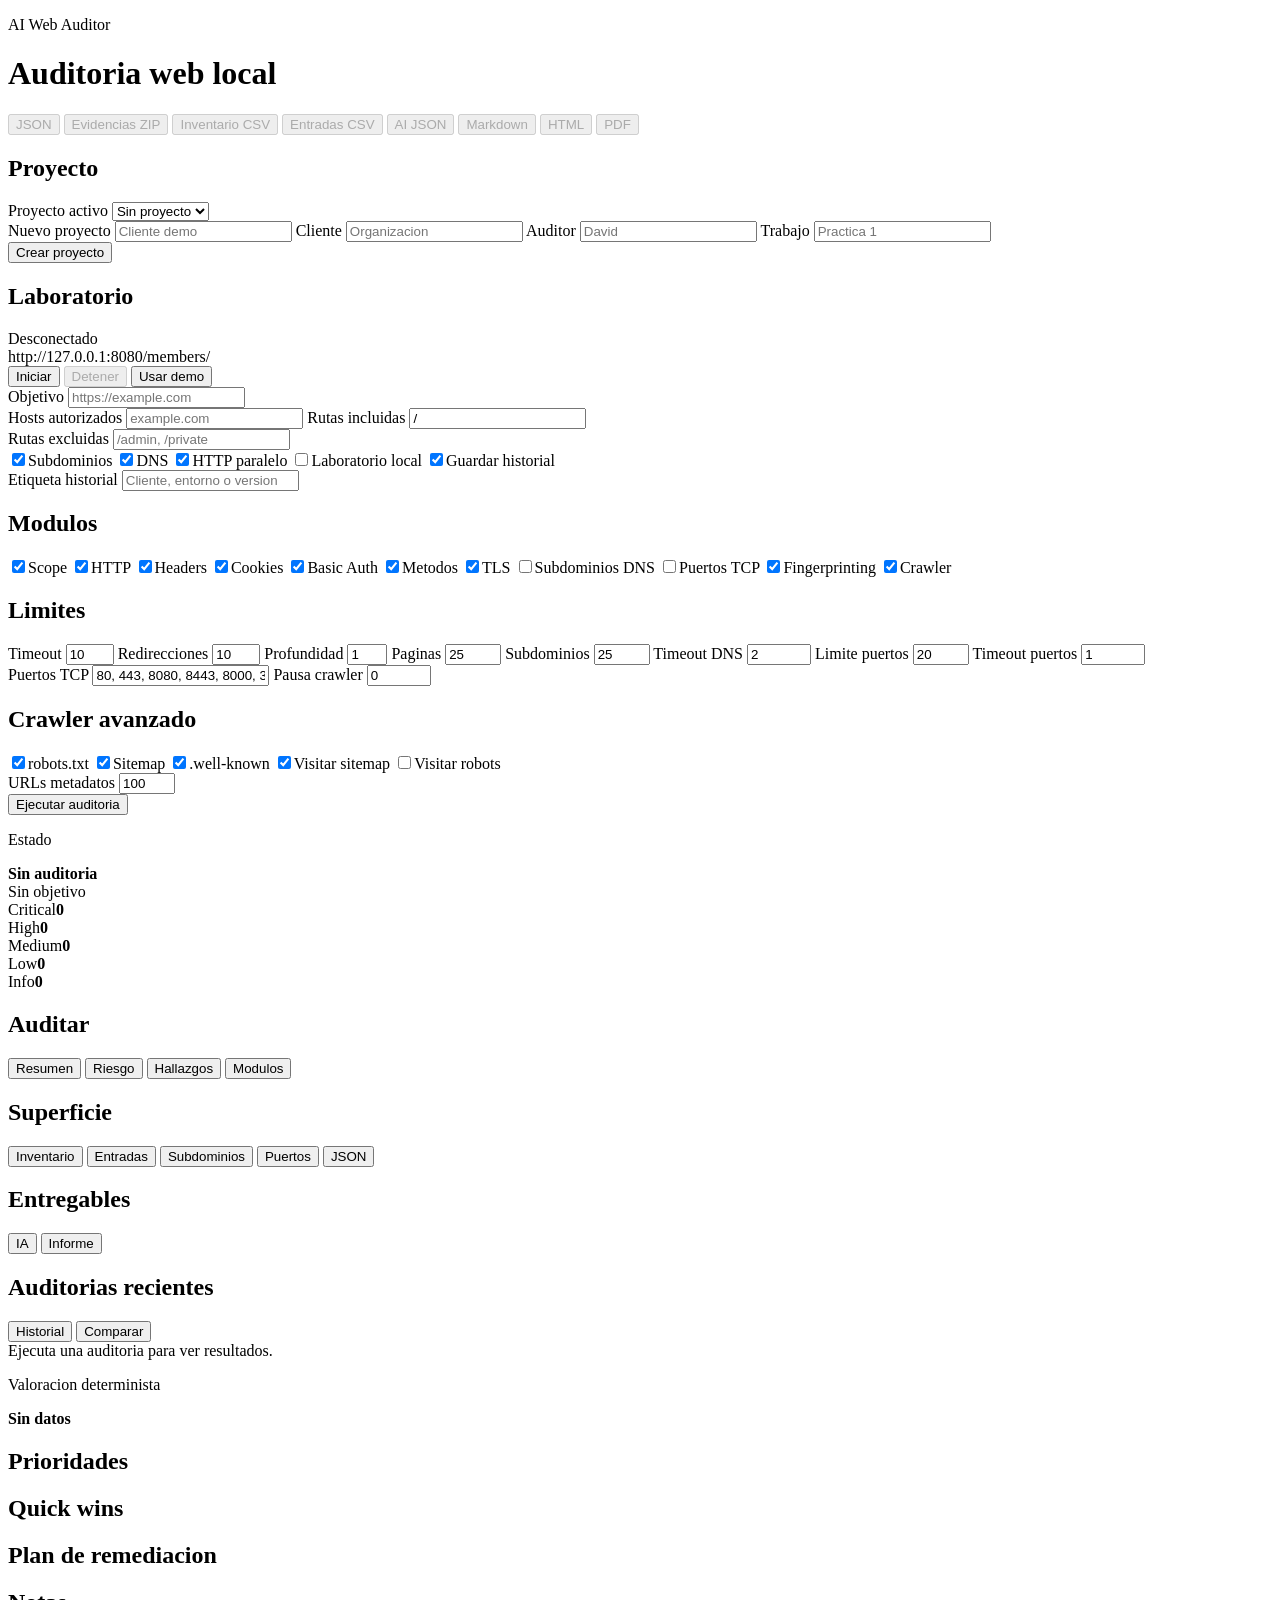
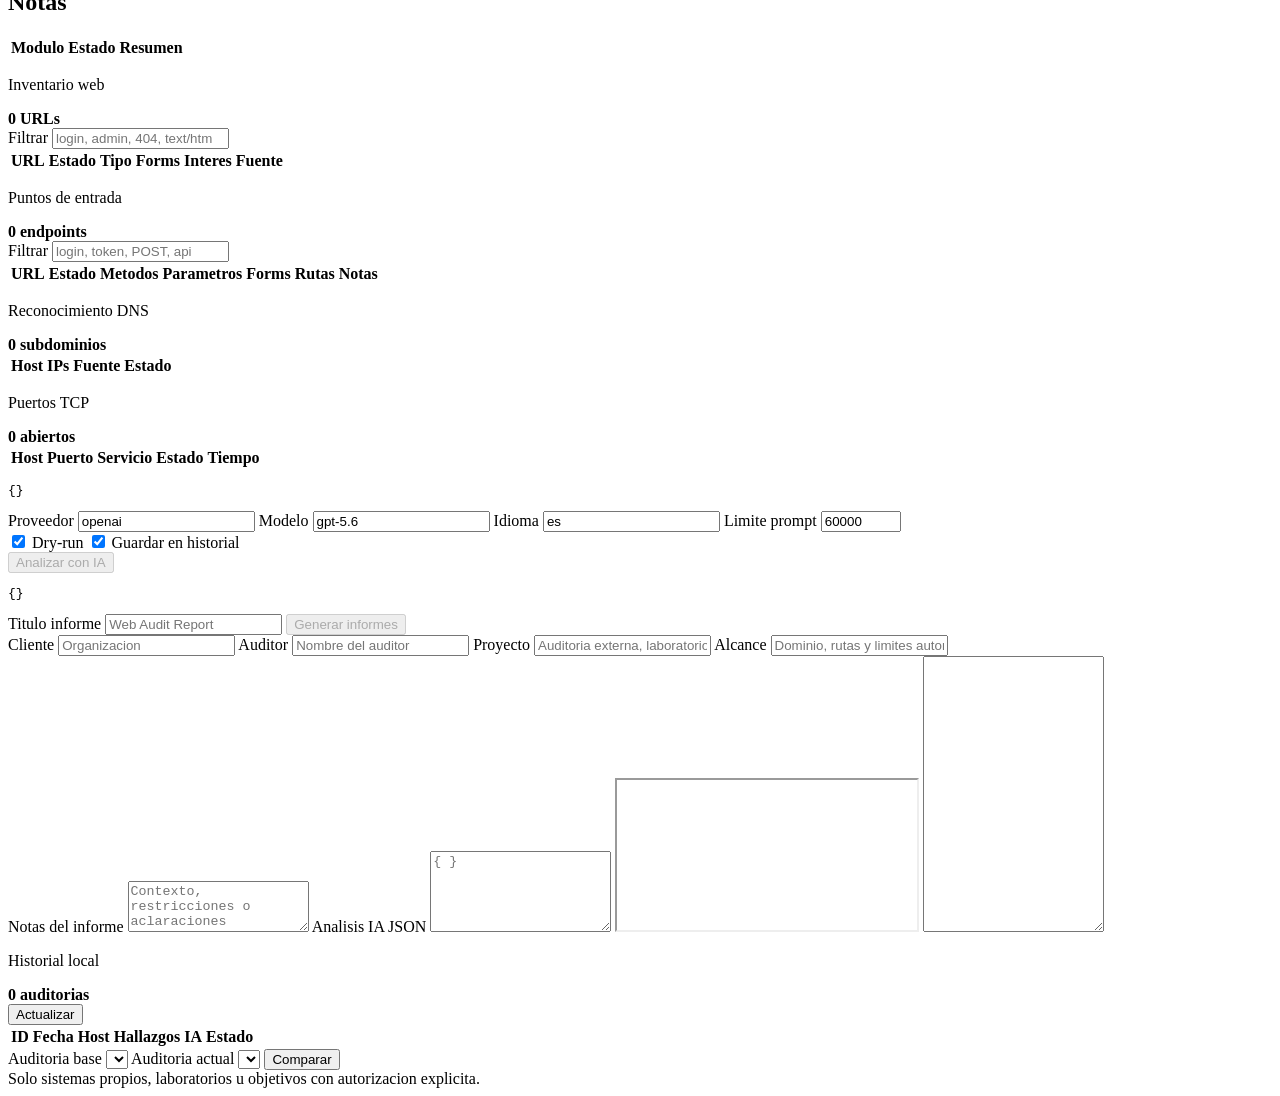
==== src/ai_web_auditor/web/templates/index.html @ d48a72a3 "Add passive entry point model" ====
<!doctype html>
<html lang="es">
  <head>
    <meta charset="utf-8">
    <meta name="viewport" content="width=device-width, initial-scale=1">
    <title>AI Web Auditor</title>
    <link rel="stylesheet" href="/static/app.css">
  </head>
  <body>
    <header class="topbar">
      <div>
        <p class="eyebrow">AI Web Auditor</p>
        <h1>Auditoria web local</h1>
      </div>
      <div class="topbar-actions">
        <button id="download-json" class="ghost" type="button" disabled>JSON</button>
        <button id="download-evidence" class="ghost" type="button" disabled>Evidencias ZIP</button>
        <button id="download-inventory" class="ghost" type="button" disabled>Inventario CSV</button>
        <button id="download-entrypoints" class="ghost" type="button" disabled>Entradas CSV</button>
        <button id="download-ai" class="ghost" type="button" disabled>AI JSON</button>
        <button id="download-md" class="ghost" type="button" disabled>Markdown</button>
        <button id="download-html" class="ghost" type="button" disabled>HTML</button>
        <button id="download-pdf" class="ghost" type="button" disabled>PDF</button>
      </div>
    </header>

    <main class="layout">
      <aside class="panel controls">
        <form id="scan-form">
          <section class="module-section project-section">
            <h2>Proyecto</h2>
            <label class="field" data-help="Selecciona un proyecto local para reutilizar scope, historial e informes. Si no eliges ninguno, la auditoria se guarda fuera de un proyecto.">
              <span>Proyecto activo</span>
              <select id="project-select">
                <option value="">Sin proyecto</option>
              </select>
            </label>
            <div class="grid-two">
              <label class="field" data-help="Nombre corto para crear una carpeta de proyecto local. No se sube automaticamente a ningun servicio.">
                <span>Nuevo proyecto</span>
                <input id="project-name" type="text" placeholder="Cliente demo">
              </label>
              <label class="field" data-help="Nombre de la organizacion o cliente que aparecera en los informes generados.">
                <span>Cliente</span>
                <input id="project-client" type="text" placeholder="Organizacion">
              </label>
              <label class="field" data-help="Nombre de quien realiza la auditoria. Se usa como metadato en el proyecto y en los informes.">
                <span>Auditor</span>
                <input id="project-auditor" type="text" placeholder="David">
              </label>
              <label class="field" data-help="Nombre del trabajo o practica. Ayuda a separar revisiones dentro del historial.">
                <span>Trabajo</span>
                <input id="project-engagement" type="text" placeholder="Practica 1">
              </label>
            </div>
            <button id="create-project" class="ghost full-width" type="button">Crear proyecto</button>
          </section>

          <section class="module-section lab-section">
            <div class="section-heading-row">
              <h2>Laboratorio</h2>
              <span id="lab-status" class="status-chip disconnected">Desconectado</span>
            </div>
            <div id="lab-url" class="lab-url">http://127.0.0.1:8080/members/</div>
            <div class="lab-actions">
              <button id="start-lab" class="ghost" type="button">Iniciar</button>
              <button id="stop-lab" class="ghost" type="button" disabled>Detener</button>
              <button id="use-lab" class="secondary" type="button">Usar demo</button>
            </div>
          </section>

          <label class="field" data-help="URL inicial que se va a revisar. Debe ser un sistema propio, laboratorio u objetivo con autorizacion explicita.">
            <span>Objetivo</span>
            <input id="target" name="target" type="url" placeholder="https://example.com" required>
          </label>

          <div class="grid-two">
            <label class="field" data-help="Lista de hosts permitidos separados por comas. La herramienta no seguira enlaces fuera de estos hosts.">
              <span>Hosts autorizados</span>
              <input id="allowed-hosts" name="allowed_hosts" type="text" placeholder="example.com">
            </label>
            <label class="field" data-help="Rutas que entran en el alcance. Usa / para permitir todo el sitio dentro de los hosts autorizados.">
              <span>Rutas incluidas</span>
              <input id="include-paths" name="include_paths" type="text" value="/">
            </label>
          </div>

          <label class="field" data-help="Rutas que se registran como excluidas y no se visitan. Util para admin, private o zonas no autorizadas.">
            <span>Rutas excluidas</span>
            <input id="exclude-paths" name="exclude_paths" type="text" placeholder="/admin, /private">
          </label>

          <div class="toggles">
            <label data-help="Permite considerar subdominios de los hosts autorizados como parte del scope. No los escanea automaticamente."><input id="allow-subdomains" type="checkbox" checked><span>Subdominios</span></label>
            <label data-help="Resuelve DNS del objetivo para registrar IPs y validar alcance. Desactivalo en laboratorios locales si no hace falta."><input id="resolve-dns" type="checkbox" checked><span>DNS</span></label>
            <label data-help="Si el objetivo es HTTPS, comprueba tambien si la version HTTP existe y redirige correctamente a HTTPS."><input id="check-http" type="checkbox" checked><span>HTTP paralelo</span></label>
            <label data-help="Permite auditar localhost o redes privadas. Usalo solo para laboratorios o entornos propios."><input id="allow-private" type="checkbox"><span>Laboratorio local</span></label>
            <label data-help="Guarda el resultado JSON en el historial local para abrirlo, compararlo o generar informes despues."><input id="save-history" type="checkbox" checked><span>Guardar historial</span></label>
          </div>

          <label class="field history-label" data-help="Texto opcional para identificar esta ejecucion en el historial, por ejemplo pre-fix, demo o cliente-v1.">
            <span>Etiqueta historial</span>
            <input id="history-label" type="text" placeholder="Cliente, entorno o version">
          </label>

          <section class="module-section">
            <h2>Modulos</h2>
            <div class="module-grid">
              <label data-help="Valida que la URL sea http/https, no incluya credenciales y este dentro de los hosts y rutas autorizadas."><input data-module="scope" type="checkbox" checked><span>Scope</span></label>
              <label data-help="Comprueba disponibilidad, estado HTTP, redirecciones y si HTTP fuerza correctamente HTTPS cuando aplica."><input data-module="http" type="checkbox" checked><span>HTTP</span></label>
              <label data-help="Revisa cabeceras defensivas como HSTS, CSP, X-Frame-Options, Referrer-Policy y Permissions-Policy."><input data-module="security_headers" type="checkbox" checked><span>Headers</span></label>
              <label data-help="Analiza cookies recibidas y avisa si faltan flags como Secure, HttpOnly o SameSite. No envia cookies nuevas."><input data-module="cookies" type="checkbox" checked><span>Cookies</span></label>
              <label data-help="Detecta desafios WWW-Authenticate: Basic y eleva riesgo si aparecen sobre HTTP sin TLS. No prueba credenciales."><input data-module="basic_auth" type="checkbox" checked><span>Basic Auth</span></label>
              <label data-help="Usa OPTIONS para leer metodos anunciados por el servidor y marcar metodos de riesgo como TRACE."><input data-module="http_methods" type="checkbox" checked><span>Metodos</span></label>
              <label data-help="Obtiene datos basicos de TLS y certificado en objetivos HTTPS. No intenta romper cifrados ni explotar nada."><input data-module="tls" type="checkbox" checked><span>TLS</span></label>
              <label data-help="Resuelve una lista limitada de subdominios candidatos dentro de scope. No escanea automaticamente los hosts encontrados."><input data-module="subdomains" type="checkbox"><span>Subdominios DNS</span></label>
              <label data-help="Comprueba conectividad TCP contra una lista corta de puertos del host objetivo. No envia payloads ni solicita banners."><input data-module="ports" type="checkbox"><span>Puertos TCP</span></label>
              <label data-help="Identifica tecnologias por cabeceras, cookies, HTML inicial y ficheros publicos como robots.txt o security.txt."><input data-module="fingerprinting" type="checkbox" checked><span>Fingerprinting</span></label>
              <label data-help="Recorre enlaces internos dentro del scope con limites de profundidad y paginas. Tambien puede leer robots.txt, sitemap.xml y .well-known sin enviar formularios."><input data-module="crawler" type="checkbox" checked><span>Crawler</span></label>
            </div>
          </section>

          <section class="module-section">
            <h2>Limites</h2>
            <div class="grid-two">
              <label class="field" data-help="Tiempo maximo de espera por peticion HTTP antes de marcarla como error o timeout.">
                <span>Timeout</span>
                <input id="timeout" type="number" min="1" max="60" step="1" value="10">
              </label>
              <label class="field" data-help="Numero maximo de redirecciones HTTP que se seguiran dentro del scope permitido.">
                <span>Redirecciones</span>
                <input id="max-redirects" type="number" min="0" max="20" step="1" value="10">
              </label>
              <label class="field" data-help="Profundidad maxima del crawler desde la URL inicial. Mantener bajo evita crawling amplio.">
                <span>Profundidad</span>
                <input id="max-depth" type="number" min="0" max="3" step="1" value="1">
              </label>
              <label class="field" data-help="Numero maximo de paginas que el crawler puede visitar dentro del scope autorizado.">
                <span>Paginas</span>
                <input id="max-pages" type="number" min="1" max="100" step="1" value="25">
              </label>
              <label class="field" data-help="Numero maximo de candidatos DNS que se intentaran resolver si activas Subdominios DNS.">
                <span>Subdominios</span>
                <input id="subdomain-limit" type="number" min="1" max="100" step="1" value="25">
              </label>
              <label class="field" data-help="Tiempo de espera por resolucion DNS de cada candidato de subdominio.">
                <span>Timeout DNS</span>
                <input id="subdomain-timeout" type="number" min="0.5" max="10" step="0.5" value="2">
              </label>
              <label class="field" data-help="Cantidad maxima de puertos TCP que se comprobaran aunque la lista contenga mas valores.">
                <span>Limite puertos</span>
                <input id="port-limit" type="number" min="1" max="100" step="1" value="20">
              </label>
              <label class="field" data-help="Tiempo maximo de espera para cada conexion TCP basica del modulo Puertos.">
                <span>Timeout puertos</span>
                <input id="port-timeout" type="number" min="0.2" max="10" step="0.2" value="1">
              </label>
            </div>
            <label class="field" data-help="Lista de puertos TCP separados por comas. Solo se comprueba conectividad, sin banners ni payloads.">
              <span>Puertos TCP</span>
              <input id="ports-list" type="text" value="80, 443, 8080, 8443, 8000, 3000, 5000, 9000">
            </label>
            <label class="field" data-help="Pausa entre peticiones del crawler. Sube este valor si quieres una auditoria mas lenta y conservadora.">
              <span>Pausa crawler</span>
              <input id="delay" type="number" min="0" max="10" step="0.1" value="0">
            </label>
          </section>

          <section class="module-section">
            <h2>Crawler avanzado</h2>
            <div class="toggles">
              <label data-help="Lee /robots.txt para registrar Allow, Disallow y sitemaps declarados. Las rutas se guardan como evidencia de enumeracion."><input id="use-robots" type="checkbox" checked><span>robots.txt</span></label>
              <label data-help="Busca /sitemap.xml y sitemaps referenciados por robots.txt para descubrir URLs publicadas por el propio sitio."><input id="use-sitemap" type="checkbox" checked><span>Sitemap</span></label>
              <label data-help="Comprueba endpoints publicos habituales como security.txt, OpenID metadata, webfinger o change-password."><input id="use-well-known" type="checkbox" checked><span>.well-known</span></label>
              <label data-help="Permite visitar URLs encontradas en sitemap si estan dentro del scope y no tienen extensiones ignoradas."><input id="follow-sitemap" type="checkbox" checked><span>Visitar sitemap</span></label>
              <label data-help="Visita tambien rutas Allow/Disallow de robots.txt si estan dentro del scope. Mantener desactivado evita tocar zonas sensibles solo porque aparecen en robots."><input id="follow-robots" type="checkbox"><span>Visitar robots</span></label>
            </div>
            <label class="field" data-help="Numero maximo de URLs incorporadas desde robots, sitemaps y .well-known antes de cortar la enumeracion por metadatos.">
              <span>URLs metadatos</span>
              <input id="metadata-limit" type="number" min="1" max="500" step="1" value="100">
            </label>
          </section>

          <button id="run-scan" class="primary" type="submit">Ejecutar auditoria</button>
        </form>
      </aside>

      <section class="workspace">
        <div class="statusbar">
          <div>
            <p class="eyebrow">Estado</p>
            <strong id="status-text">Sin auditoria</strong>
          </div>
          <div id="target-pill" class="pill">Sin objetivo</div>
        </div>

        <section class="severity-strip" aria-label="Resumen por severidad">
          <div class="severity critical"><span>Critical</span><strong id="count-critical">0</strong></div>
          <div class="severity high"><span>High</span><strong id="count-high">0</strong></div>
          <div class="severity medium"><span>Medium</span><strong id="count-medium">0</strong></div>
          <div class="severity low"><span>Low</span><strong id="count-low">0</strong></div>
          <div class="severity info"><span>Info</span><strong id="count-info">0</strong></div>
        </section>

        <div class="workspace-body">
          <nav class="tabs view-nav" aria-label="Vistas">
            <section class="nav-group">
              <h2>Auditar</h2>
              <button class="tab active" type="button" data-tab="summary">Resumen</button>
              <button class="tab" type="button" data-tab="assessment">Riesgo</button>
              <button class="tab" type="button" data-tab="findings">Hallazgos</button>
              <button class="tab" type="button" data-tab="modules">Modulos</button>
            </section>
            <section class="nav-group">
              <h2>Superficie</h2>
              <button class="tab" type="button" data-tab="inventory">Inventario</button>
              <button class="tab" type="button" data-tab="entrypoints">Entradas</button>
              <button class="tab" type="button" data-tab="subdomains">Subdominios</button>
              <button class="tab" type="button" data-tab="ports">Puertos</button>
              <button class="tab" type="button" data-tab="json">JSON</button>
            </section>
            <section class="nav-group">
              <h2>Entregables</h2>
              <button class="tab" type="button" data-tab="ai">IA</button>
              <button class="tab" type="button" data-tab="report">Informe</button>
            </section>
            <section class="nav-group">
              <h2>Auditorias recientes</h2>
              <button class="tab" type="button" data-tab="history">Historial</button>
              <button class="tab" type="button" data-tab="compare">Comparar</button>
            </section>
          </nav>

          <div class="view-stage">
            <section id="message" class="message" hidden></section>

        <section id="summary-view" class="panel view active">
          <div id="summary-empty" class="empty">Ejecuta una auditoria para ver resultados.</div>
          <div id="summary-content" class="summary-grid" hidden></div>
        </section>

        <section id="assessment-view" class="panel view">
          <div class="section-toolbar">
            <div>
              <p class="eyebrow">Valoracion determinista</p>
              <strong id="assessment-risk">Sin datos</strong>
            </div>
          </div>
          <div id="assessment-summary" class="summary-grid compact-summary"></div>
          <div class="assessment-columns">
            <section>
              <h2>Prioridades</h2>
              <div id="assessment-priorities" class="list"></div>
            </section>
            <section>
              <h2>Quick wins</h2>
              <div id="assessment-quick-wins" class="list"></div>
            </section>
          </div>
          <section class="assessment-block">
            <h2>Plan de remediacion</h2>
            <div id="assessment-plan" class="list"></div>
          </section>
          <section class="assessment-block">
            <h2>Notas</h2>
            <div id="assessment-notes" class="list"></div>
          </section>
        </section>

        <section id="findings-view" class="panel view">
          <div id="findings-list" class="list"></div>
        </section>

        <section id="modules-view" class="panel view">
          <div class="table-wrap">
            <table class="resizable-table" data-table="modules">
              <thead>
                <tr>
                  <th>Modulo</th>
                  <th>Estado</th>
                  <th>Resumen</th>
                </tr>
              </thead>
              <tbody id="modules-table"></tbody>
            </table>
          </div>
        </section>

        <section id="inventory-view" class="panel view">
          <div class="section-toolbar">
            <div>
              <p class="eyebrow">Inventario web</p>
              <strong id="inventory-count">0 URLs</strong>
            </div>
            <label class="field inventory-filter">
              <span>Filtrar</span>
              <input id="inventory-search" type="search" placeholder="login, admin, 404, text/html">
            </label>
          </div>
          <div id="inventory-summary" class="summary-grid compact-summary"></div>
          <div class="table-wrap">
            <table class="resizable-table" data-table="inventory">
              <thead>
                <tr>
                  <th>URL</th>
                  <th>Estado</th>
                  <th>Tipo</th>
                  <th>Forms</th>
                  <th>Interes</th>
                  <th>Fuente</th>
                </tr>
              </thead>
              <tbody id="inventory-table"></tbody>
            </table>
          </div>
        </section>

        <section id="entrypoints-view" class="panel view">
          <div class="section-toolbar">
            <div>
              <p class="eyebrow">Puntos de entrada</p>
              <strong id="entrypoint-count">0 endpoints</strong>
            </div>
            <label class="field inventory-filter">
              <span>Filtrar</span>
              <input id="entrypoint-search" type="search" placeholder="login, token, POST, api">
            </label>
          </div>
          <div id="entrypoint-summary" class="summary-grid compact-summary"></div>
          <div class="table-wrap">
            <table class="resizable-table" data-table="entrypoints">
              <thead>
                <tr>
                  <th>URL</th>
                  <th>Estado</th>
                  <th>Metodos</th>
                  <th>Parametros</th>
                  <th>Forms</th>
                  <th>Rutas</th>
                  <th>Notas</th>
                </tr>
              </thead>
              <tbody id="entrypoint-table"></tbody>
            </table>
          </div>
        </section>

        <section id="subdomains-view" class="panel view">
          <div class="section-toolbar">
            <div>
              <p class="eyebrow">Reconocimiento DNS</p>
              <strong id="subdomain-count">0 subdominios</strong>
            </div>
          </div>
          <div id="subdomain-summary" class="summary-grid compact-summary"></div>
          <div class="table-wrap">
            <table class="resizable-table" data-table="subdomains">
              <thead>
                <tr>
                  <th>Host</th>
                  <th>IPs</th>
                  <th>Fuente</th>
                  <th>Estado</th>
                </tr>
              </thead>
              <tbody id="subdomain-table"></tbody>
            </table>
          </div>
        </section>

        <section id="ports-view" class="panel view">
          <div class="section-toolbar">
            <div>
              <p class="eyebrow">Puertos TCP</p>
              <strong id="port-count">0 abiertos</strong>
            </div>
          </div>
          <div id="port-summary" class="summary-grid compact-summary"></div>
          <div class="table-wrap">
            <table class="resizable-table" data-table="ports">
              <thead>
                <tr>
                  <th>Host</th>
                  <th>Puerto</th>
                  <th>Servicio</th>
                  <th>Estado</th>
                  <th>Tiempo</th>
                </tr>
              </thead>
              <tbody id="port-table"></tbody>
            </table>
          </div>
        </section>

        <section id="json-view" class="panel view">
          <pre id="json-output" class="code-output">{}</pre>
        </section>

        <section id="ai-view" class="panel view">
          <div class="ai-controls">
            <label class="field">
              <span>Proveedor</span>
              <input id="ai-provider" type="text" value="openai">
            </label>
            <label class="field">
              <span>Modelo</span>
              <input id="ai-model" type="text" value="gpt-5.6">
            </label>
            <label class="field">
              <span>Idioma</span>
              <input id="ai-language" type="text" value="es">
            </label>
            <label class="field">
              <span>Limite prompt</span>
              <input id="ai-max-input" type="number" min="1000" max="250000" step="1000" value="60000">
            </label>
          </div>
          <div class="toggles ai-toggles">
            <label><input id="ai-dry-run" type="checkbox" checked> Dry-run</label>
            <label><input id="ai-save-history" type="checkbox" checked> Guardar en historial</label>
          </div>
          <button id="run-ai" class="secondary" type="button" disabled>Analizar con IA</button>
          <div id="ai-summary" class="ai-summary"></div>
          <pre id="ai-output" class="code-output">{}</pre>
        </section>

        <section id="report-view" class="panel view">
          <div class="report-actions">
            <label class="field title-field">
              <span>Titulo informe</span>
              <input id="report-title" type="text" placeholder="Web Audit Report">
            </label>
            <button id="generate-report" class="secondary" type="button" disabled>Generar informes</button>
          </div>
          <div class="metadata-grid">
            <label class="field">
              <span>Cliente</span>
              <input id="report-client" type="text" placeholder="Organizacion">
            </label>
            <label class="field">
              <span>Auditor</span>
              <input id="report-auditor" type="text" placeholder="Nombre del auditor">
            </label>
            <label class="field">
              <span>Proyecto</span>
              <input id="report-engagement" type="text" placeholder="Auditoria externa, laboratorio, practica">
            </label>
            <label class="field">
              <span>Alcance</span>
              <input id="report-scope" type="text" placeholder="Dominio, rutas y limites autorizados">
            </label>
          </div>
          <label class="field">
            <span>Notas del informe</span>
            <textarea id="report-notes" rows="3" placeholder="Contexto, restricciones o aclaraciones"></textarea>
          </label>
          <label class="field">
            <span>Analisis IA JSON</span>
            <textarea id="ai-analysis" rows="5" placeholder="{ }"></textarea>
          </label>
          <iframe id="html-preview" class="html-preview" title="Vista previa HTML"></iframe>
          <textarea id="report-output" class="report-output" rows="18" readonly></textarea>
        </section>

        <section id="history-view" class="panel view">
          <div class="section-toolbar">
            <div>
              <p class="eyebrow">Historial local</p>
              <strong id="history-count">0 auditorias</strong>
            </div>
            <button id="refresh-history" class="ghost" type="button">Actualizar</button>
          </div>
          <div class="table-wrap">
            <table class="resizable-table" data-table="history">
              <thead>
                <tr>
                  <th>ID</th>
                  <th>Fecha</th>
                  <th>Host</th>
                  <th>Hallazgos</th>
                  <th>IA</th>
                  <th>Estado</th>
                  <th></th>
                </tr>
              </thead>
              <tbody id="history-table"></tbody>
            </table>
          </div>
        </section>

        <section id="compare-view" class="panel view">
          <div class="compare-controls">
            <label class="field">
              <span>Auditoria base</span>
              <select id="compare-baseline"></select>
            </label>
            <label class="field">
              <span>Auditoria actual</span>
              <select id="compare-current"></select>
            </label>
            <button id="run-compare" class="secondary" type="button">Comparar</button>
          </div>
          <div id="compare-output" class="compare-output"></div>
        </section>
          </div>
        </div>
      </section>
    </main>

    <footer class="footer">Solo sistemas propios, laboratorios u objetivos con autorizacion explicita.</footer>

    <script src="/static/app.js"></script>
  </body>
</html>
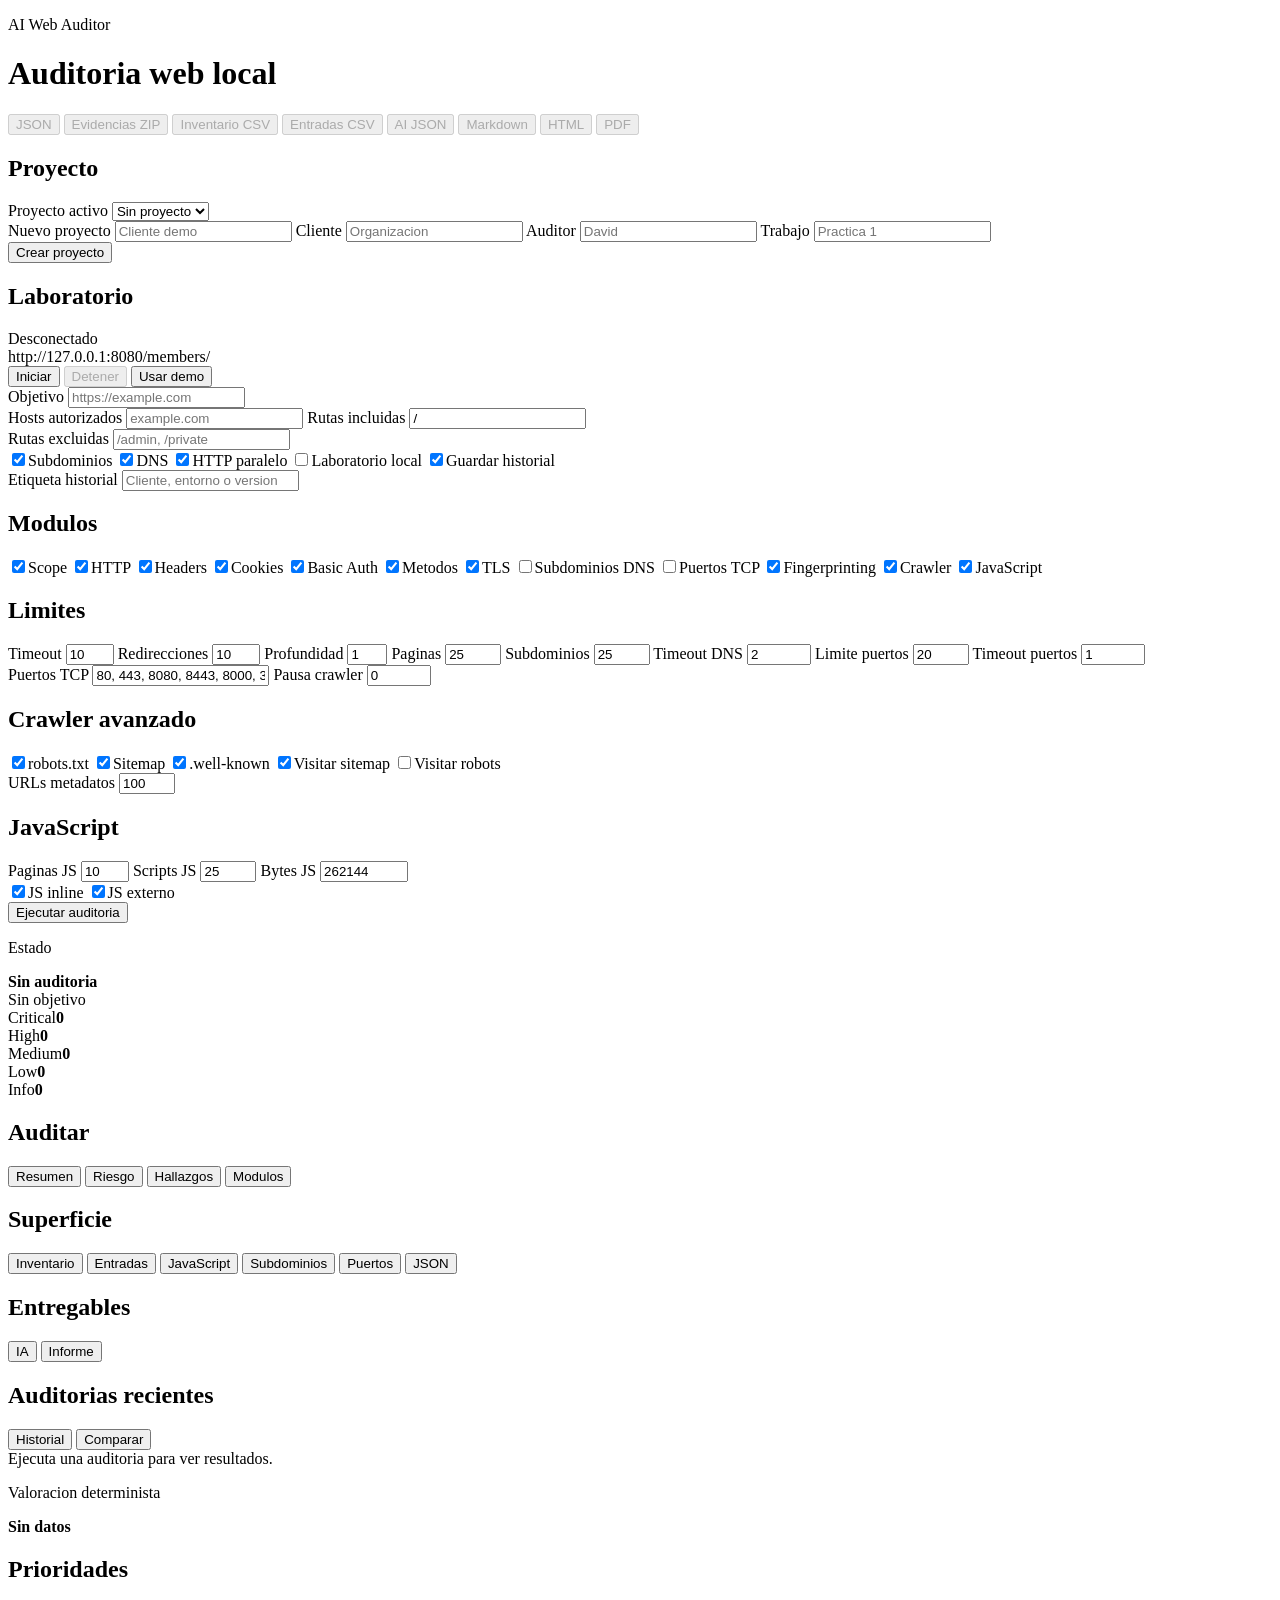
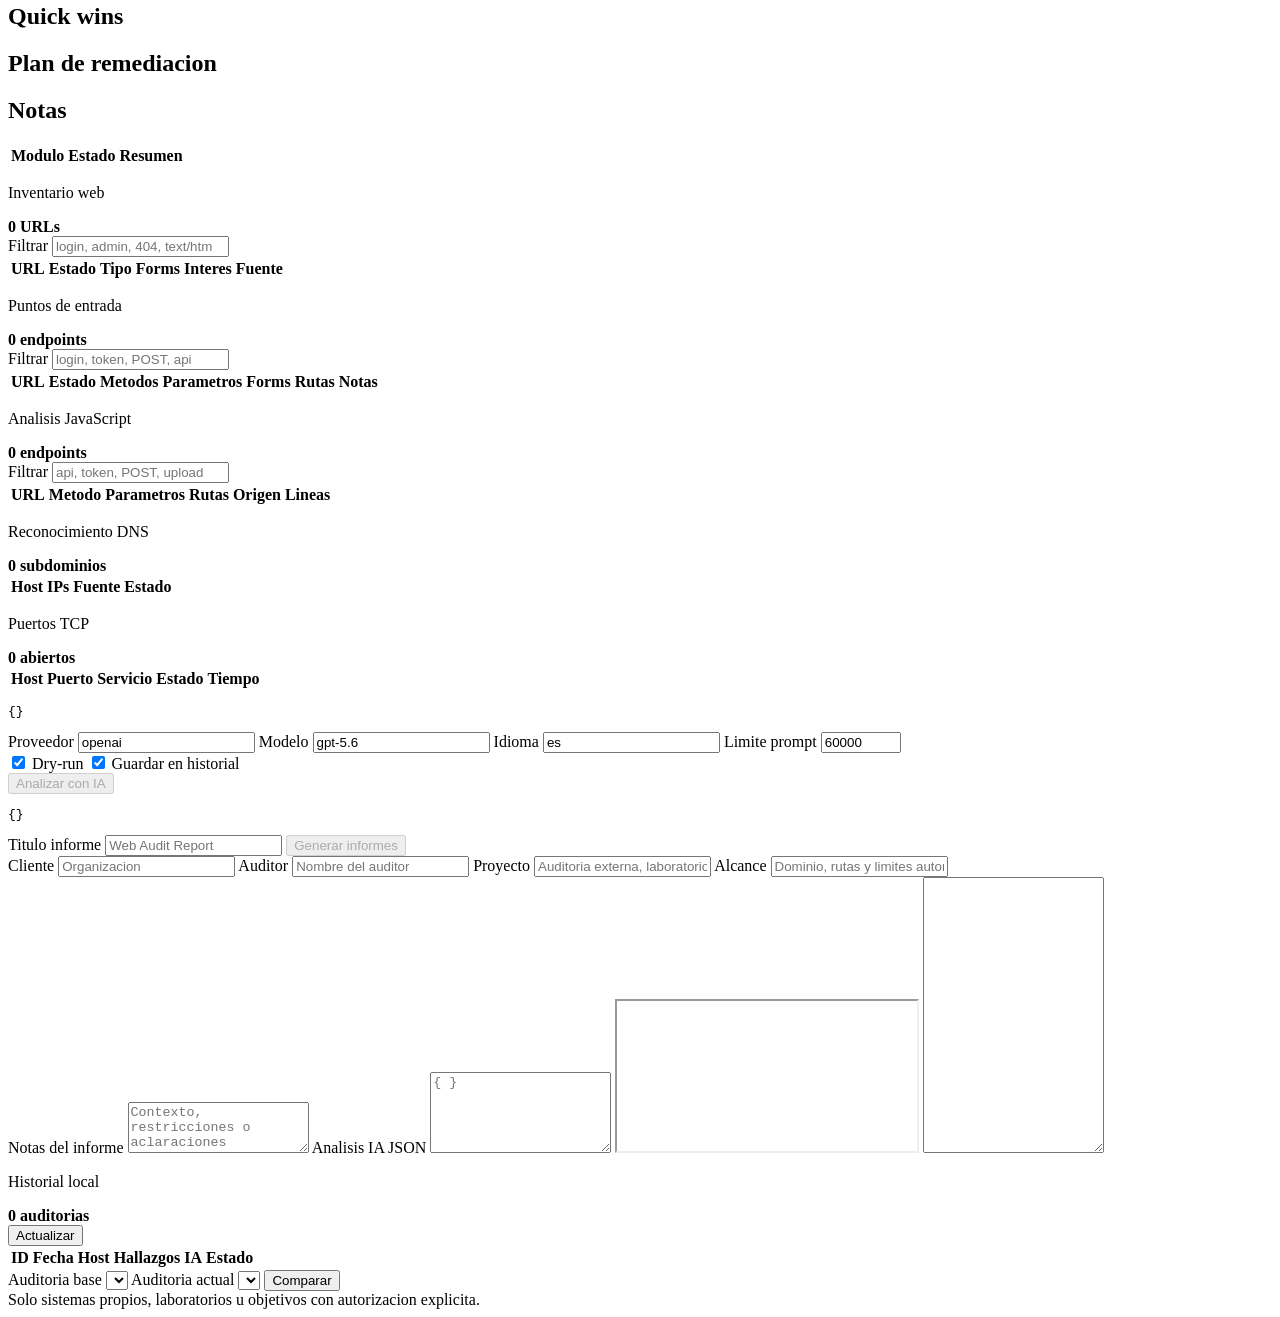
==== commit fed971a6: "Add passive JavaScript endpoint analysis" ====
--- a/src/ai_web_auditor/web/templates/index.html
+++ b/src/ai_web_auditor/web/templates/index.html
@@ -117,6 +117,7 @@
               <label data-help="Comprueba conectividad TCP contra una lista corta de puertos del host objetivo. No envia payloads ni solicita banners."><input data-module="ports" type="checkbox"><span>Puertos TCP</span></label>
               <label data-help="Identifica tecnologias por cabeceras, cookies, HTML inicial y ficheros publicos como robots.txt o security.txt."><input data-module="fingerprinting" type="checkbox" checked><span>Fingerprinting</span></label>
               <label data-help="Recorre enlaces internos dentro del scope con limites de profundidad y paginas. Tambien puede leer robots.txt, sitemap.xml y .well-known sin enviar formularios."><input data-module="crawler" type="checkbox" checked><span>Crawler</span></label>
+              <label data-help="Lee HTML y ficheros JavaScript dentro del scope para extraer rutas y endpoints citados en el cliente. No ejecuta esos endpoints ni envia datos."><input data-module="javascript" type="checkbox" checked><span>JavaScript</span></label>
             </div>
           </section>
 
@@ -179,6 +180,28 @@
               <span>URLs metadatos</span>
               <input id="metadata-limit" type="number" min="1" max="500" step="1" value="100">
             </label>
+          </section>
+
+          <section class="module-section">
+            <h2>JavaScript</h2>
+            <div class="grid-two">
+              <label class="field" data-help="Numero maximo de paginas HTML que se revisaran buscando etiquetas script. Normalmente basta con pocas paginas de entrada.">
+                <span>Paginas JS</span>
+                <input id="javascript-pages" type="number" min="1" max="50" step="1" value="10">
+              </label>
+              <label class="field" data-help="Numero maximo de scripts externos o bloques inline que se analizaran. Si se alcanza el limite, se registrara como nota informativa.">
+                <span>Scripts JS</span>
+                <input id="javascript-scripts" type="number" min="1" max="100" step="1" value="25">
+              </label>
+              <label class="field" data-help="Tamano maximo leido por pagina o script. Sirve para evitar descargar ficheros grandes durante la enumeracion.">
+                <span>Bytes JS</span>
+                <input id="javascript-bytes" type="number" min="1024" max="1048576" step="1024" value="262144">
+              </label>
+            </div>
+            <div class="toggles">
+              <label data-help="Analiza bloques script escritos directamente dentro del HTML. Util para aplicaciones que incrustan rutas en la pagina inicial."><input id="javascript-inline" type="checkbox" checked><span>JS inline</span></label>
+              <label data-help="Descarga y analiza ficheros script externos solo si estan dentro del scope autorizado. No toca scripts de terceros."><input id="javascript-external" type="checkbox" checked><span>JS externo</span></label>
+            </div>
           </section>
 
           <button id="run-scan" class="primary" type="submit">Ejecutar auditoria</button>
@@ -215,6 +238,7 @@
               <h2>Superficie</h2>
               <button class="tab" type="button" data-tab="inventory">Inventario</button>
               <button class="tab" type="button" data-tab="entrypoints">Entradas</button>
+              <button class="tab" type="button" data-tab="javascript">JavaScript</button>
               <button class="tab" type="button" data-tab="subdomains">Subdominios</button>
               <button class="tab" type="button" data-tab="ports">Puertos</button>
               <button class="tab" type="button" data-tab="json">JSON</button>
@@ -345,6 +369,35 @@
           </div>
         </section>
 
+        <section id="javascript-view" class="panel view">
+          <div class="section-toolbar">
+            <div>
+              <p class="eyebrow">Analisis JavaScript</p>
+              <strong id="javascript-count">0 endpoints</strong>
+            </div>
+            <label class="field inventory-filter">
+              <span>Filtrar</span>
+              <input id="javascript-search" type="search" placeholder="api, token, POST, upload">
+            </label>
+          </div>
+          <div id="javascript-summary" class="summary-grid compact-summary"></div>
+          <div class="table-wrap">
+            <table class="resizable-table" data-table="javascript">
+              <thead>
+                <tr>
+                  <th>URL</th>
+                  <th>Metodo</th>
+                  <th>Parametros</th>
+                  <th>Rutas</th>
+                  <th>Origen</th>
+                  <th>Lineas</th>
+                </tr>
+              </thead>
+              <tbody id="javascript-table"></tbody>
+            </table>
+          </div>
+        </section>
+
         <section id="subdomains-view" class="panel view">
           <div class="section-toolbar">
             <div>
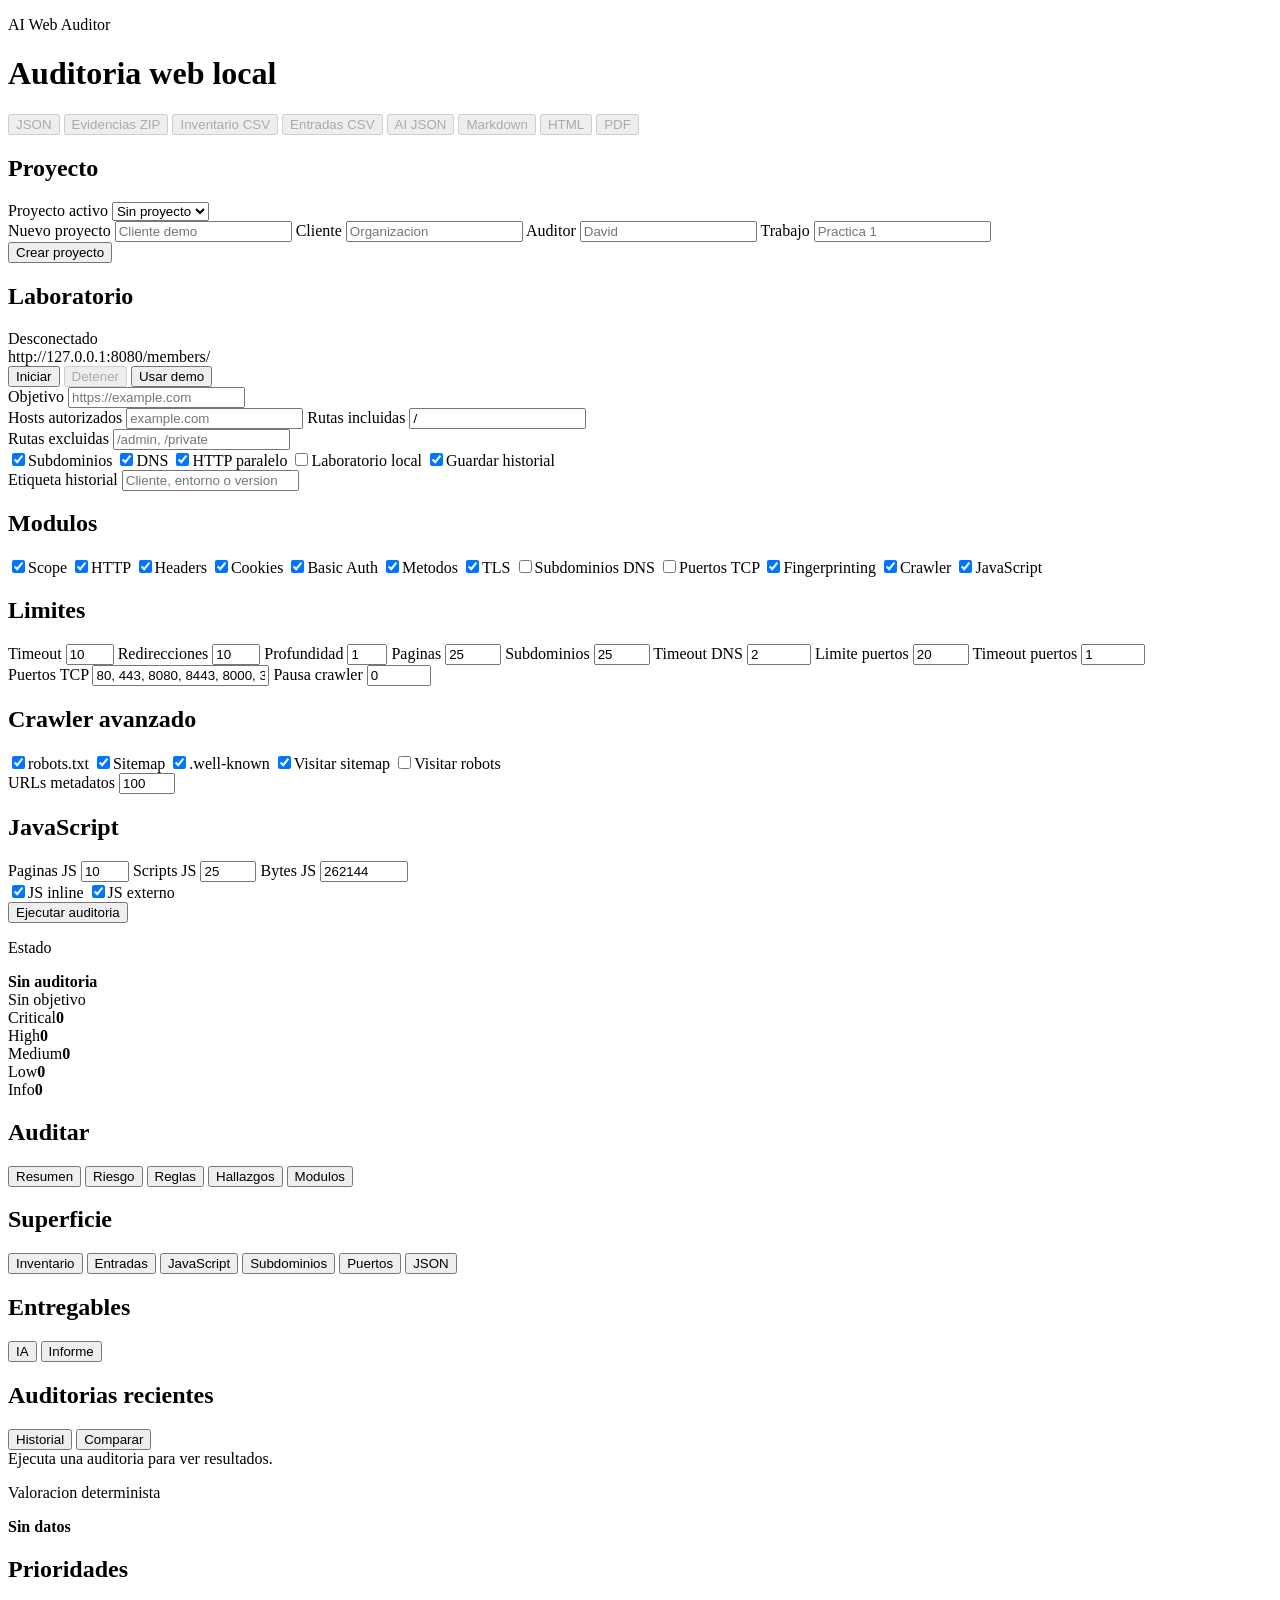
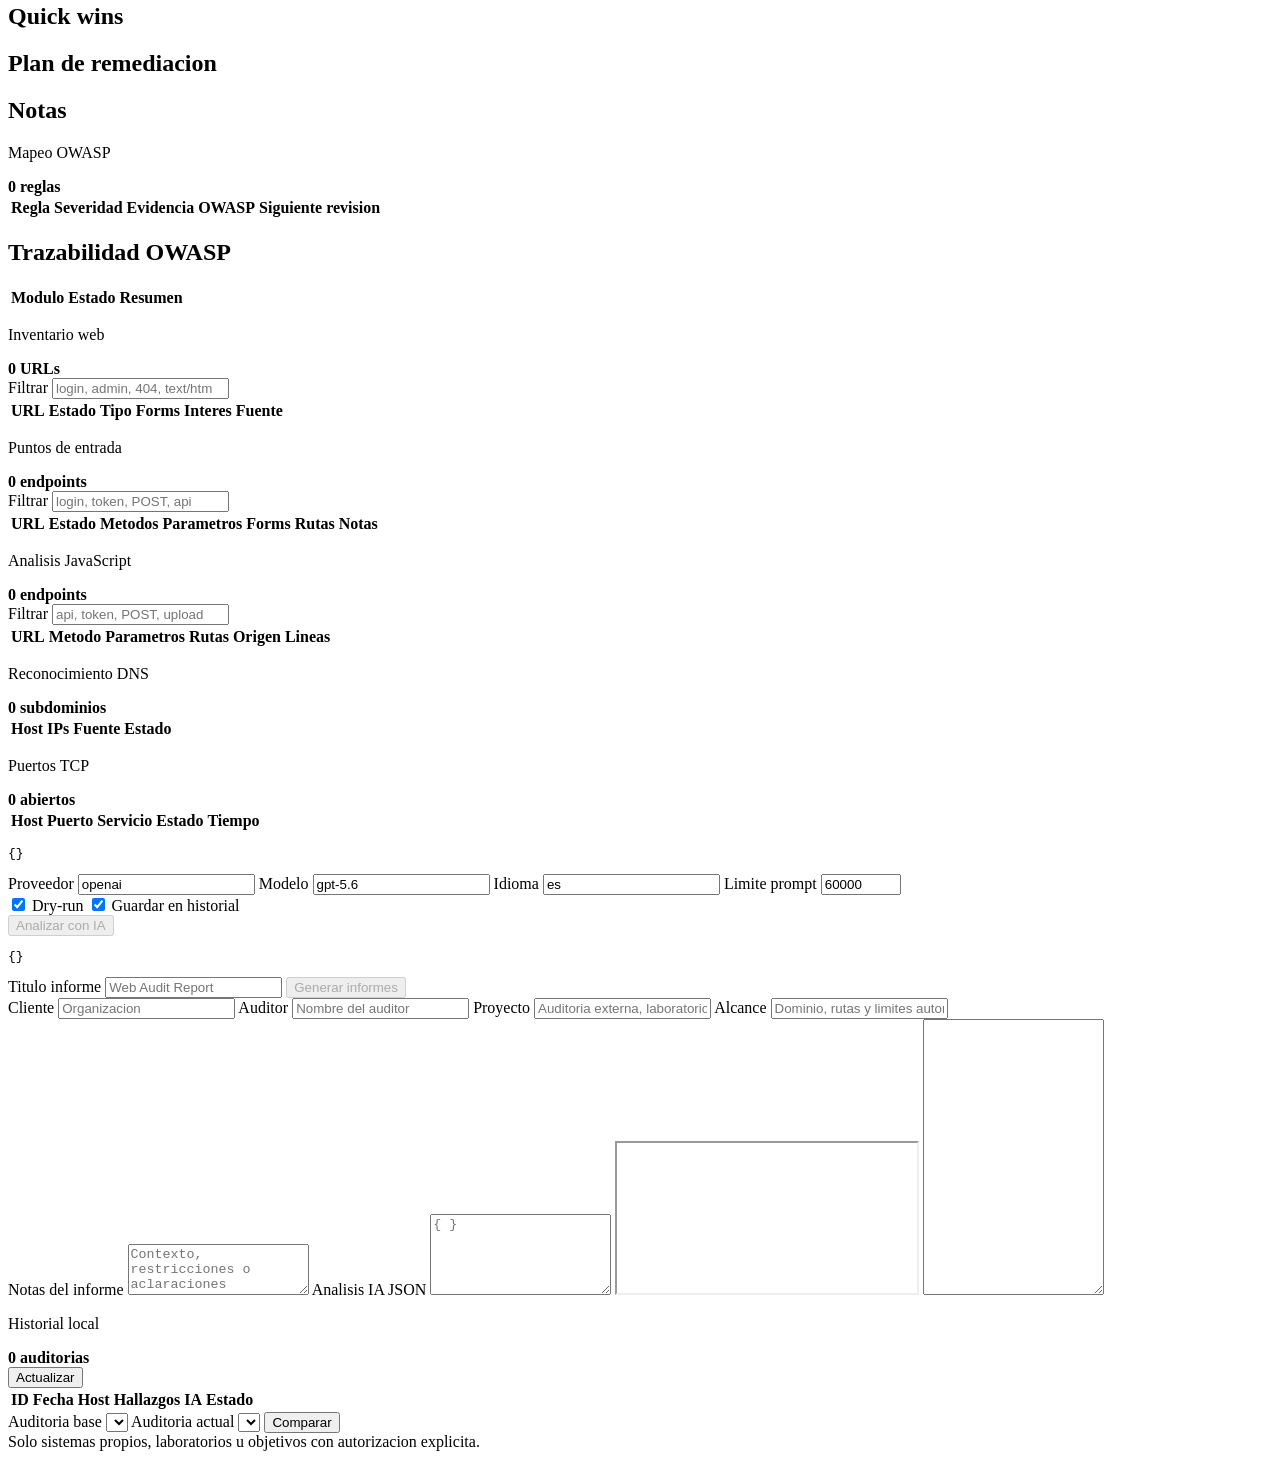
==== commit ee91a254: "Add passive OWASP rule mapping" ====
--- a/src/ai_web_auditor/web/templates/index.html
+++ b/src/ai_web_auditor/web/templates/index.html
@@ -231,6 +231,7 @@
               <h2>Auditar</h2>
               <button class="tab active" type="button" data-tab="summary">Resumen</button>
               <button class="tab" type="button" data-tab="assessment">Riesgo</button>
+              <button class="tab" type="button" data-tab="rules">Reglas</button>
               <button class="tab" type="button" data-tab="findings">Hallazgos</button>
               <button class="tab" type="button" data-tab="modules">Modulos</button>
             </section>
@@ -291,6 +292,34 @@
           </section>
         </section>
 
+        <section id="rules-view" class="panel view">
+          <div class="section-toolbar">
+            <div>
+              <p class="eyebrow">Mapeo OWASP</p>
+              <strong id="rules-count">0 reglas</strong>
+            </div>
+          </div>
+          <div id="rules-summary" class="summary-grid compact-summary"></div>
+          <div class="table-wrap">
+            <table class="resizable-table" data-table="rules">
+              <thead>
+                <tr>
+                  <th>Regla</th>
+                  <th>Severidad</th>
+                  <th>Evidencia</th>
+                  <th>OWASP</th>
+                  <th>Siguiente revision</th>
+                </tr>
+              </thead>
+              <tbody id="rules-table"></tbody>
+            </table>
+          </div>
+          <section class="assessment-block">
+            <h2>Trazabilidad OWASP</h2>
+            <div id="rules-framework-list" class="framework-list"></div>
+          </section>
+        </section>
+
         <section id="findings-view" class="panel view">
           <div id="findings-list" class="list"></div>
         </section>
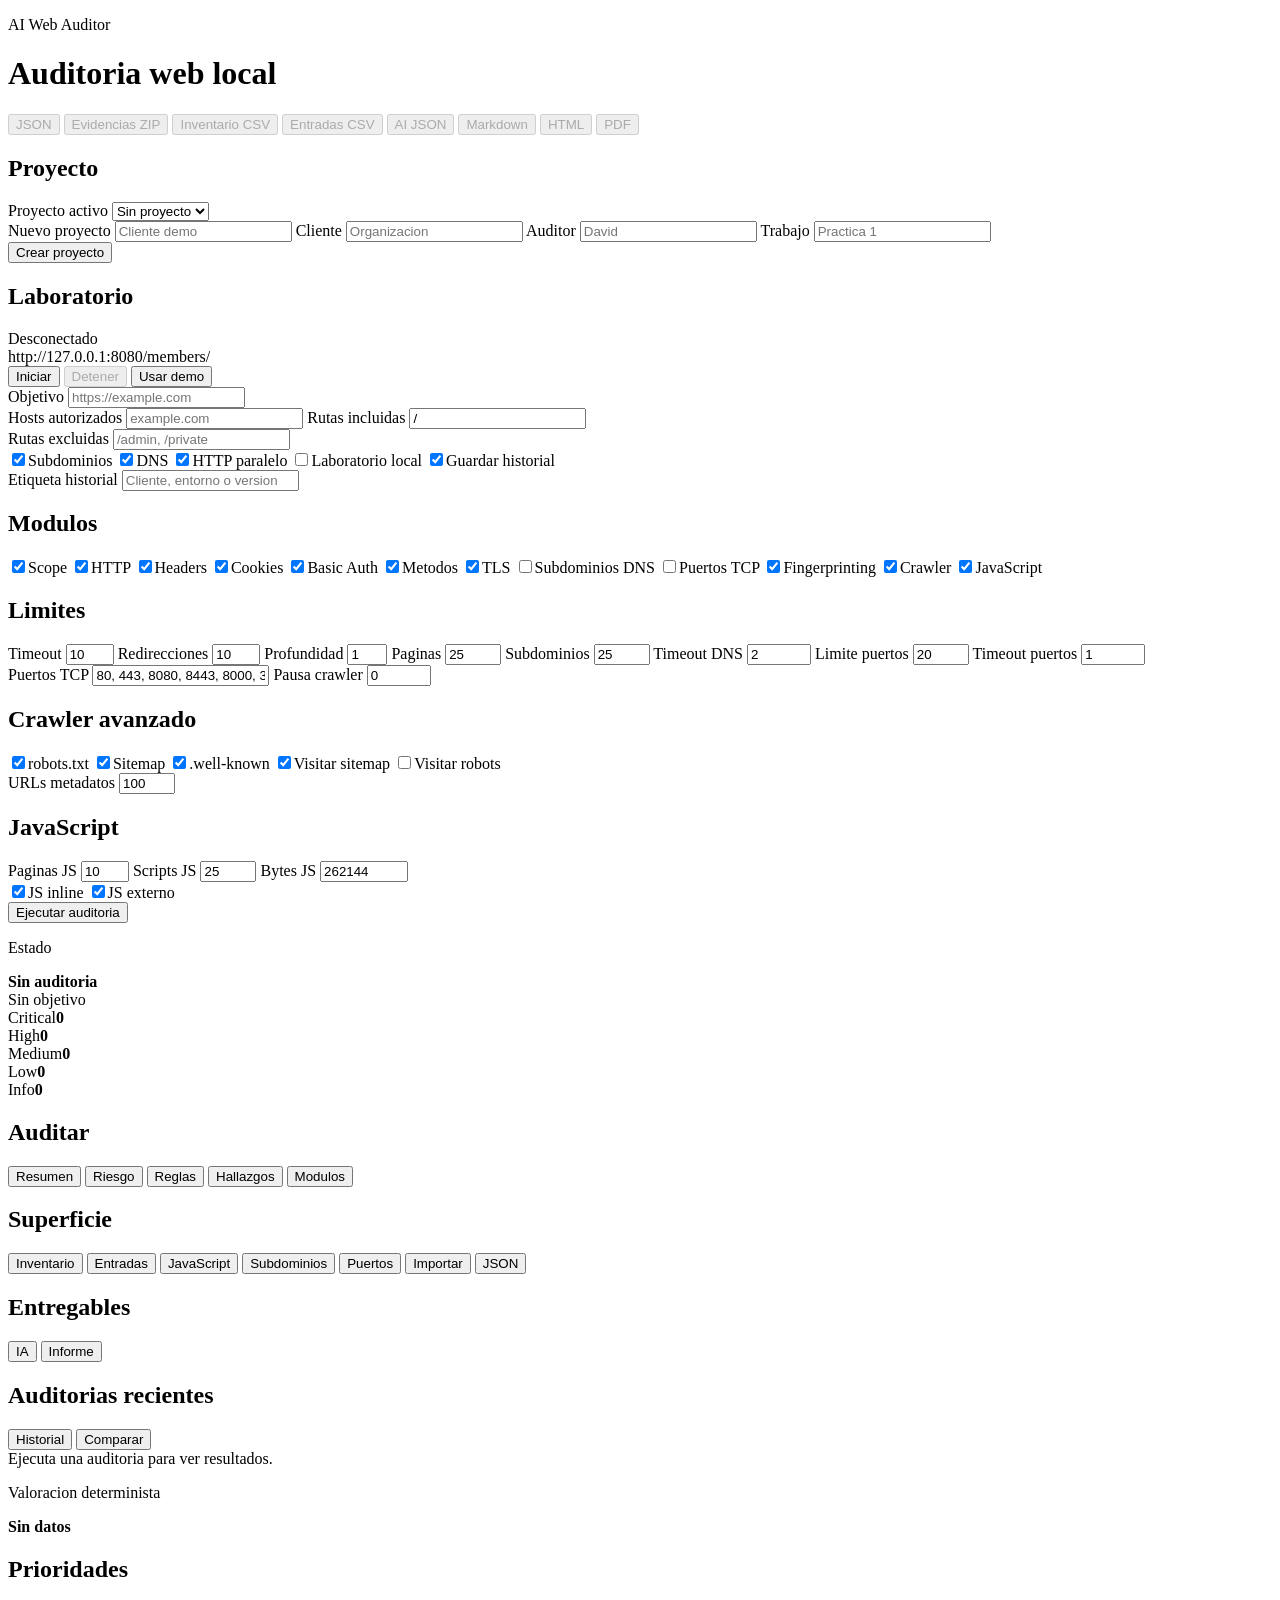
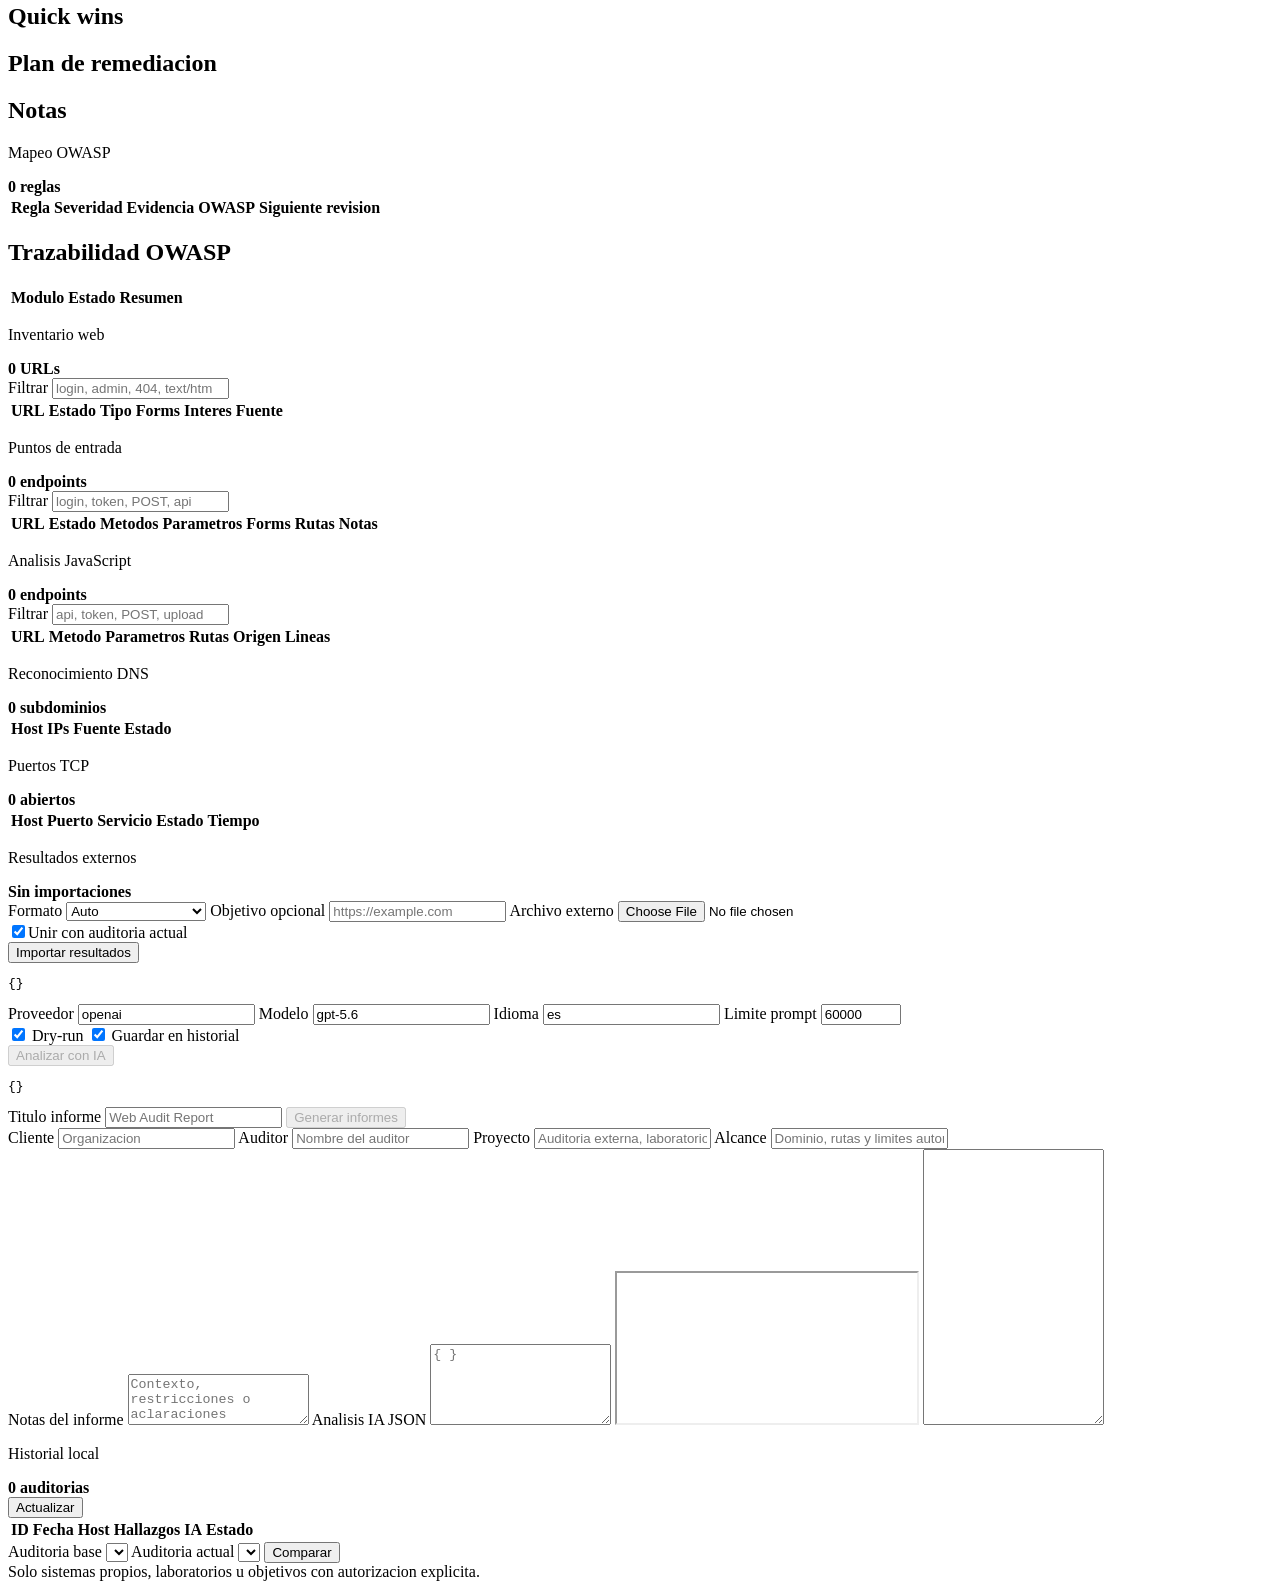
==== commit 4183c635: "Add external tool importers" ====
--- a/src/ai_web_auditor/web/templates/index.html
+++ b/src/ai_web_auditor/web/templates/index.html
@@ -242,6 +242,7 @@
               <button class="tab" type="button" data-tab="javascript">JavaScript</button>
               <button class="tab" type="button" data-tab="subdomains">Subdominios</button>
               <button class="tab" type="button" data-tab="ports">Puertos</button>
+              <button class="tab" type="button" data-tab="import">Importar</button>
               <button class="tab" type="button" data-tab="json">JSON</button>
             </section>
             <section class="nav-group">
@@ -474,6 +475,43 @@
           </div>
         </section>
 
+        <section id="import-view" class="panel view">
+          <div class="section-toolbar">
+            <div>
+              <p class="eyebrow">Resultados externos</p>
+              <strong id="import-status">Sin importaciones</strong>
+            </div>
+          </div>
+          <div class="import-controls">
+            <label class="field" data-help="Formato del archivo externo. Auto intenta detectar ZAP JSON, Burp XML, Nmap XML, CSV o una lista simple de URLs.">
+              <span>Formato</span>
+              <select id="import-format">
+                <option value="auto">Auto</option>
+                <option value="zap-json">OWASP ZAP JSON</option>
+                <option value="burp-xml">Burp XML</option>
+                <option value="nmap-xml">Nmap XML</option>
+                <option value="csv">CSV</option>
+                <option value="url-list">Lista de URLs</option>
+                <option value="generic-json">JSON generico</option>
+              </select>
+            </label>
+            <label class="field" data-help="Objetivo base opcional. Usalo si el archivo no trae una URL clara o quieres asociar la importacion al objetivo actual.">
+              <span>Objetivo opcional</span>
+              <input id="import-target" type="url" placeholder="https://example.com">
+            </label>
+            <label class="field file-field" data-help="Archivo exportado por otra herramienta. Se lee localmente y no se envia a ningun servicio externo.">
+              <span>Archivo externo</span>
+              <input id="import-file" type="file" accept=".json,.xml,.csv,.txt,.log">
+            </label>
+            <div class="toggles import-toggles">
+              <label data-help="Une los datos importados con la auditoria que tienes abierta. Si lo desactivas, crea una vista normalizada solo con el archivo externo."><input id="import-merge" type="checkbox" checked><span>Unir con auditoria actual</span></label>
+            </div>
+            <button id="run-import" class="secondary" type="button">Importar resultados</button>
+          </div>
+          <div id="import-summary" class="summary-grid compact-summary"></div>
+          <div id="import-list" class="list"></div>
+        </section>
+
         <section id="json-view" class="panel view">
           <pre id="json-output" class="code-output">{}</pre>
         </section>
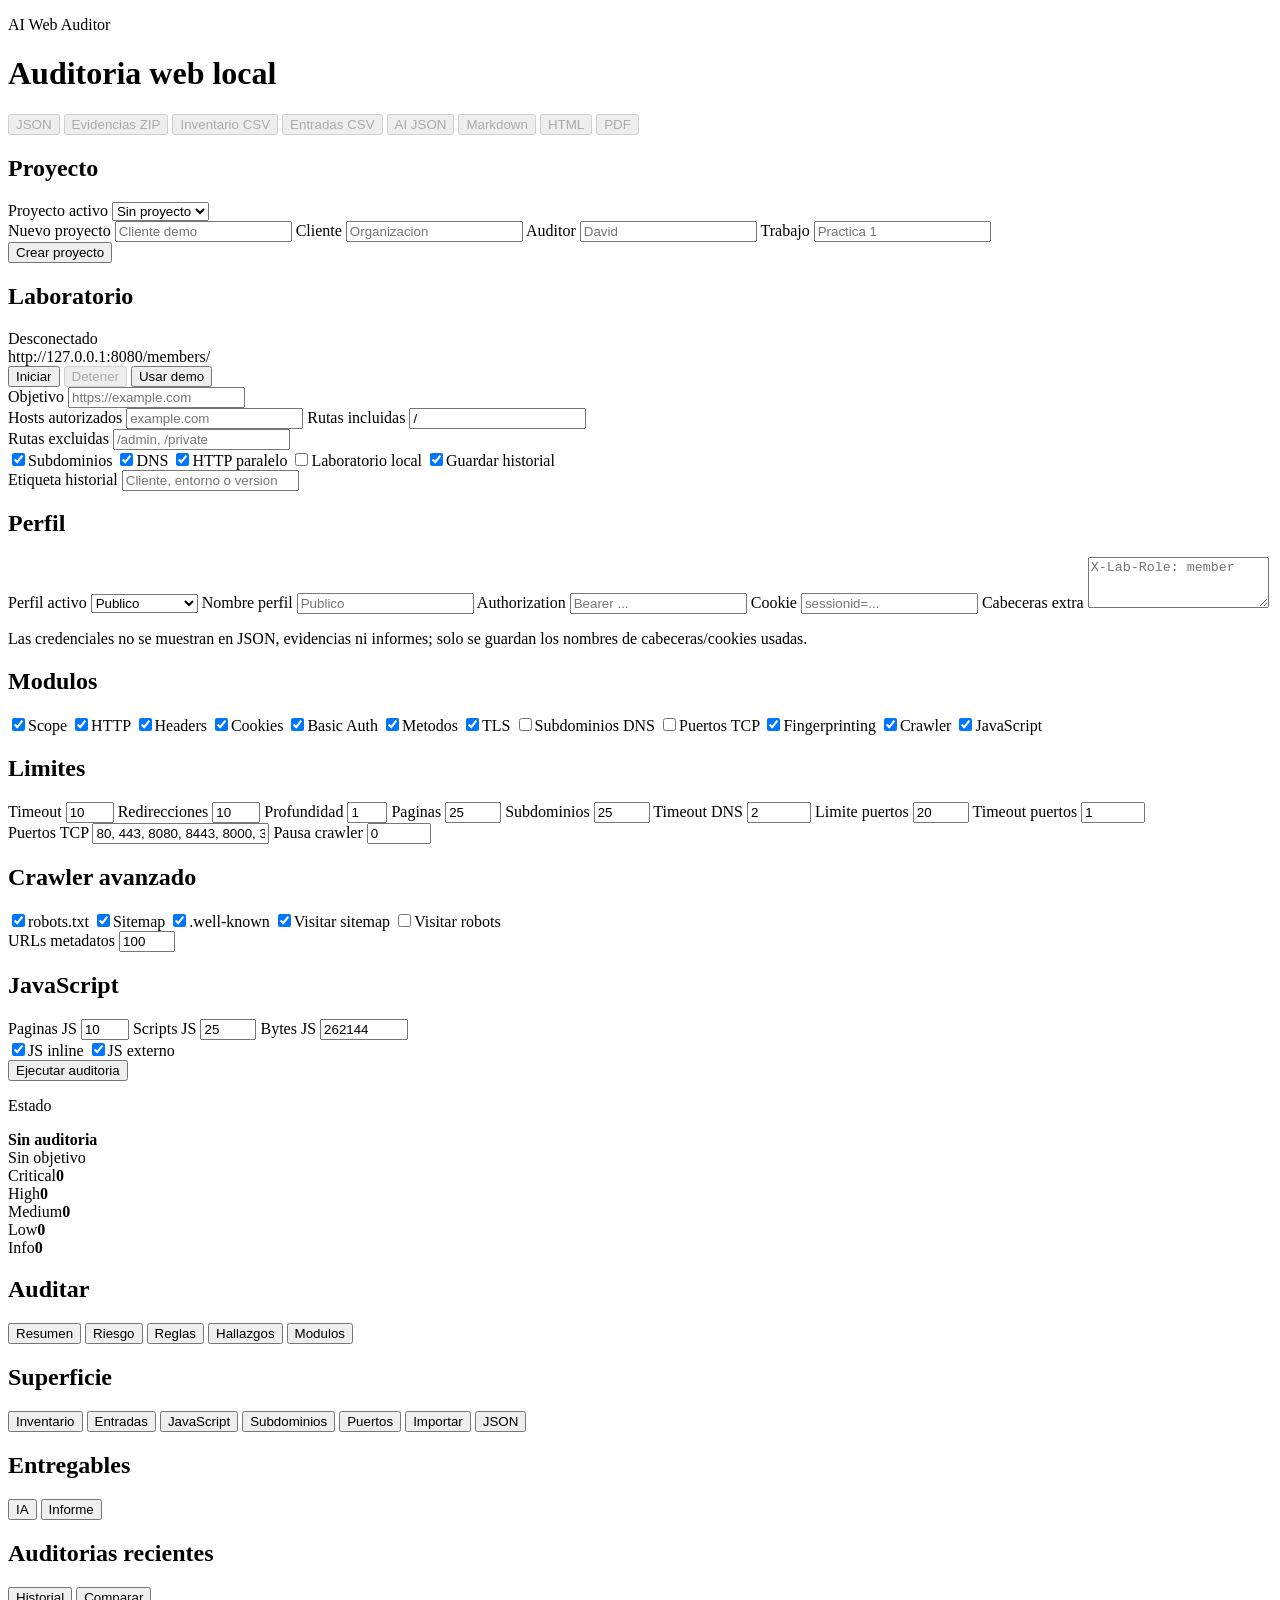
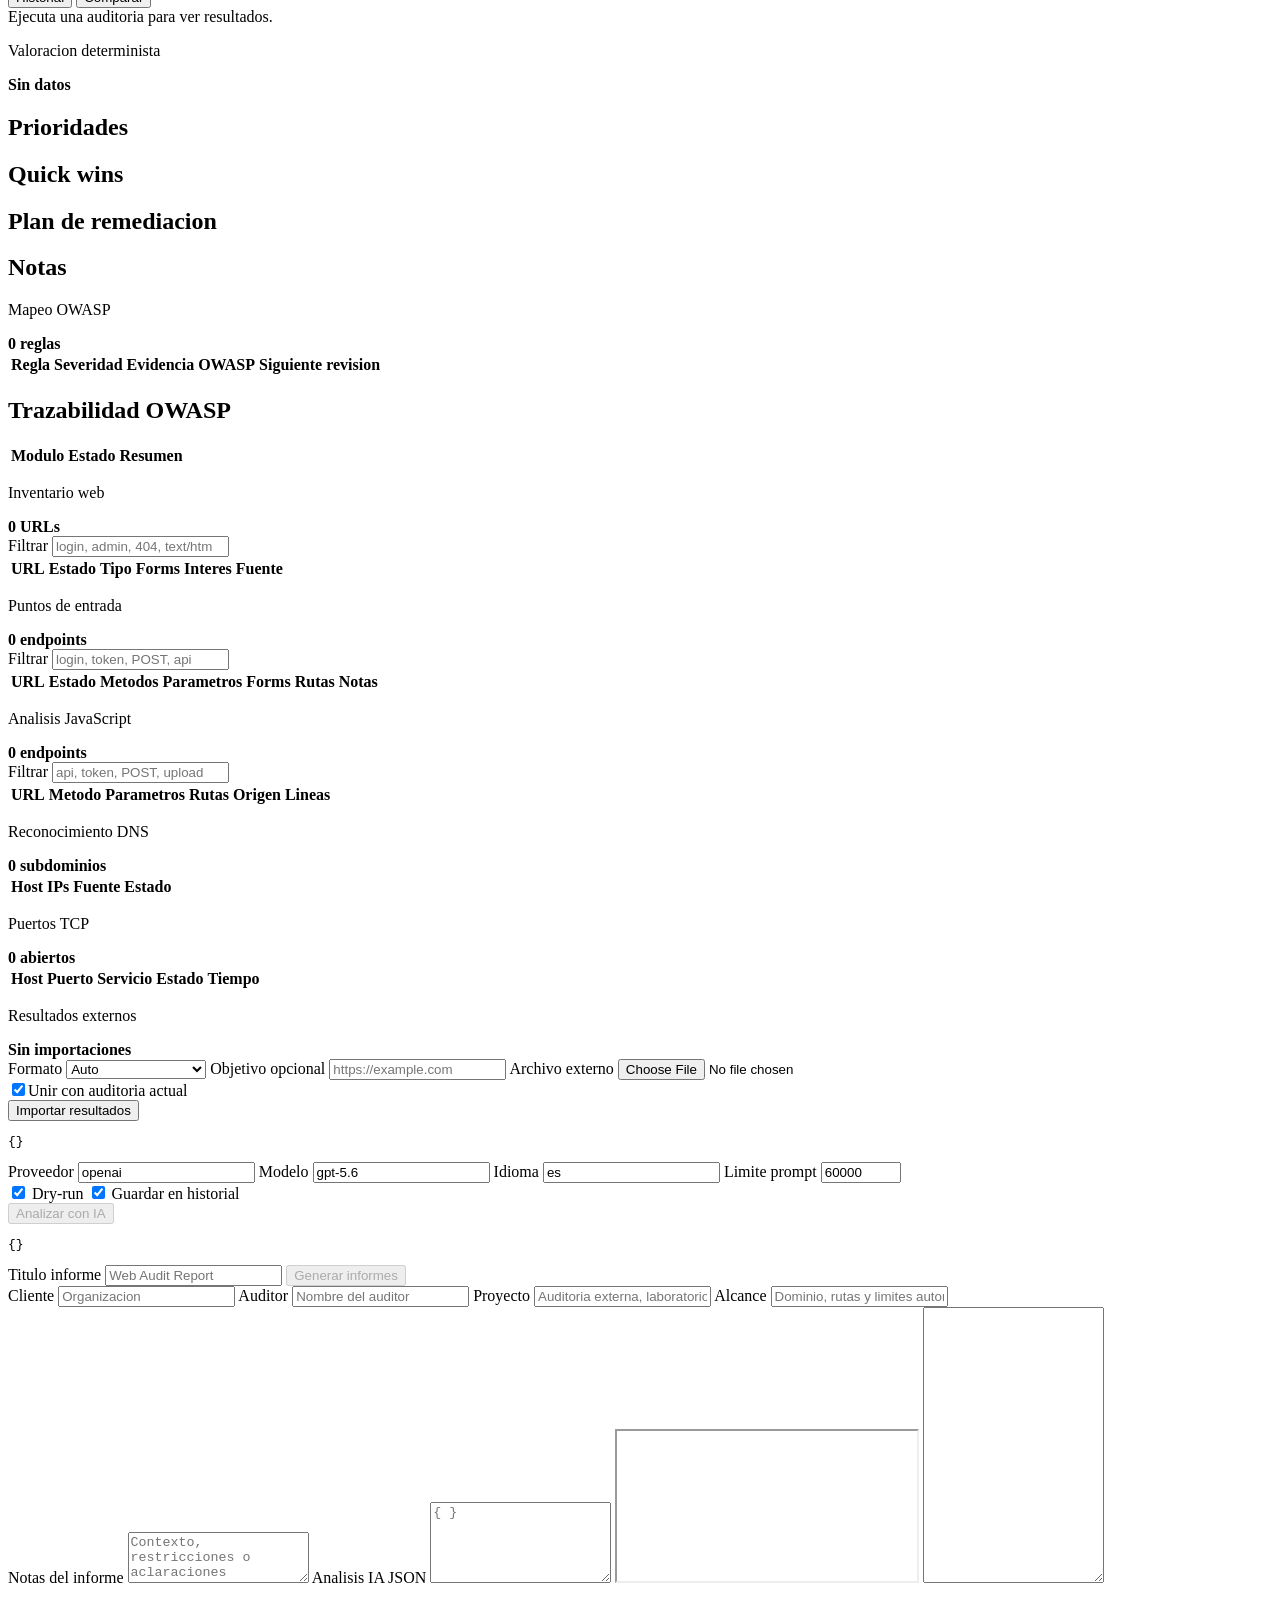
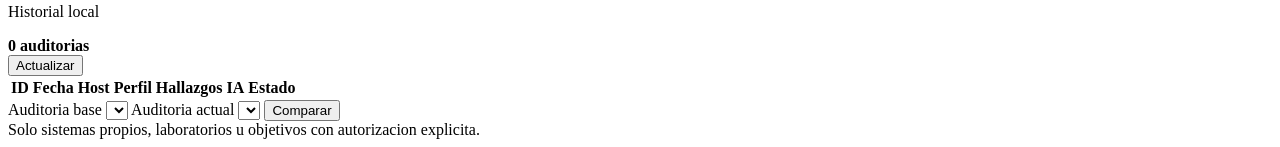
==== commit 76f0558a: "Add authenticated profiles and role comparison" ====
--- a/src/ai_web_auditor/web/templates/index.html
+++ b/src/ai_web_auditor/web/templates/index.html
@@ -102,6 +102,36 @@
             <span>Etiqueta historial</span>
             <input id="history-label" type="text" placeholder="Cliente, entorno o version">
           </label>
+
+          <section class="module-section auth-section">
+            <h2>Perfil</h2>
+            <label class="field" data-help="Perfil con el que se enviaran las peticiones de enumeracion. Publico no envia credenciales; los perfiles demo usan una cabecera del laboratorio local.">
+              <span>Perfil activo</span>
+              <select id="auth-profile">
+                <option value="public">Publico</option>
+                <option value="member">Usuario demo</option>
+                <option value="admin">Admin demo</option>
+                <option value="custom">Personalizado</option>
+              </select>
+            </label>
+            <label class="field" data-help="Nombre visible del perfil en el resultado, historial, comparacion e informe. No tiene efecto tecnico.">
+              <span>Nombre perfil</span>
+              <input id="auth-profile-name" type="text" placeholder="Publico">
+            </label>
+            <label class="field" data-help="Cabecera Authorization para una auditoria autenticada autorizada. Se usa solo en memoria durante la ejecucion y se redacta en evidencias.">
+              <span>Authorization</span>
+              <input id="auth-authorization" type="password" autocomplete="off" placeholder="Bearer ...">
+            </label>
+            <label class="field" data-help="Cookies de sesion para una auditoria autenticada autorizada, por ejemplo sessionid=valor; csrftoken=valor. Se redactan en evidencias.">
+              <span>Cookie</span>
+              <input id="auth-cookie" type="password" autocomplete="off" placeholder="sessionid=...">
+            </label>
+            <label class="field" data-help="Cabeceras extra en formato Nombre: valor, una por linea. Para la demo puedes usar X-Lab-Role: member o X-Lab-Role: admin.">
+              <span>Cabeceras extra</span>
+              <textarea id="auth-extra-headers" rows="3" placeholder="X-Lab-Role: member"></textarea>
+            </label>
+            <p class="safe-note">Las credenciales no se muestran en JSON, evidencias ni informes; solo se guardan los nombres de cabeceras/cookies usadas.</p>
+          </section>
 
           <section class="module-section">
             <h2>Modulos</h2>
@@ -597,6 +627,7 @@
                   <th>ID</th>
                   <th>Fecha</th>
                   <th>Host</th>
+                  <th>Perfil</th>
                   <th>Hallazgos</th>
                   <th>IA</th>
                   <th>Estado</th>
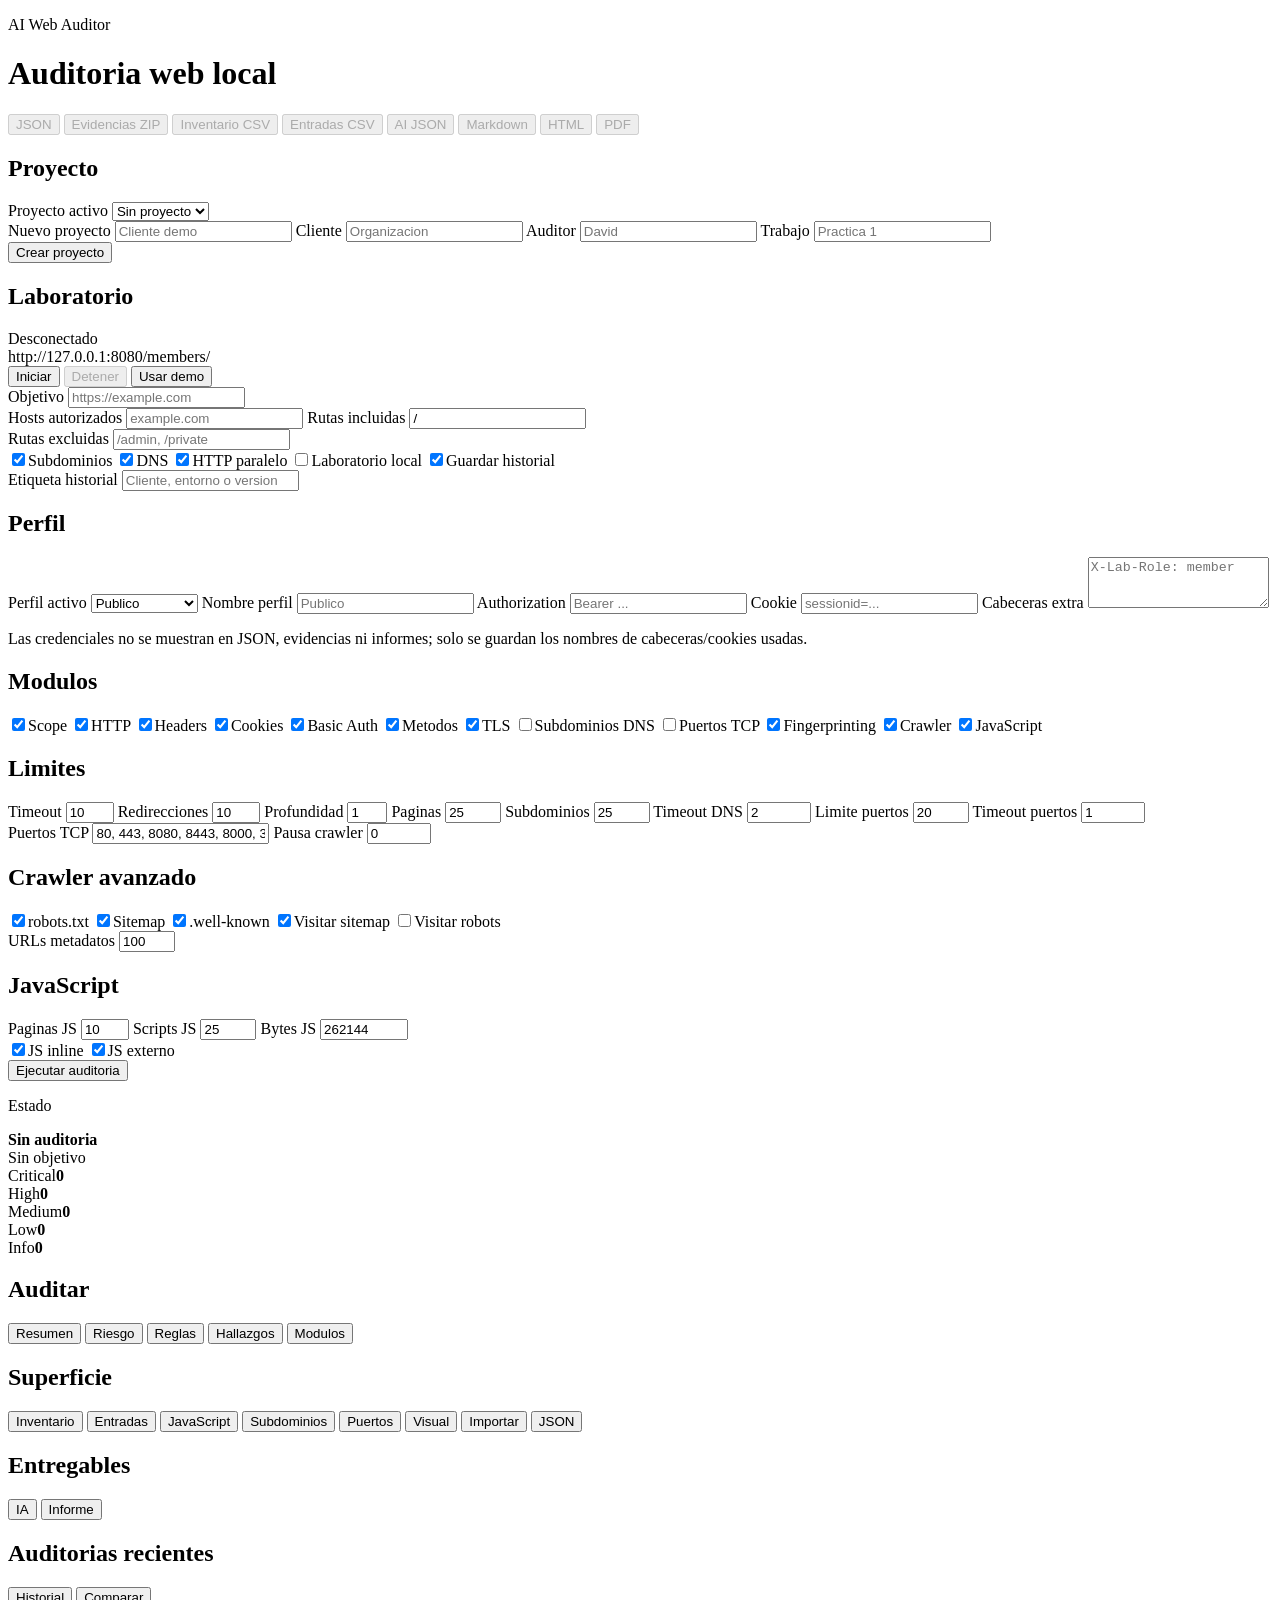
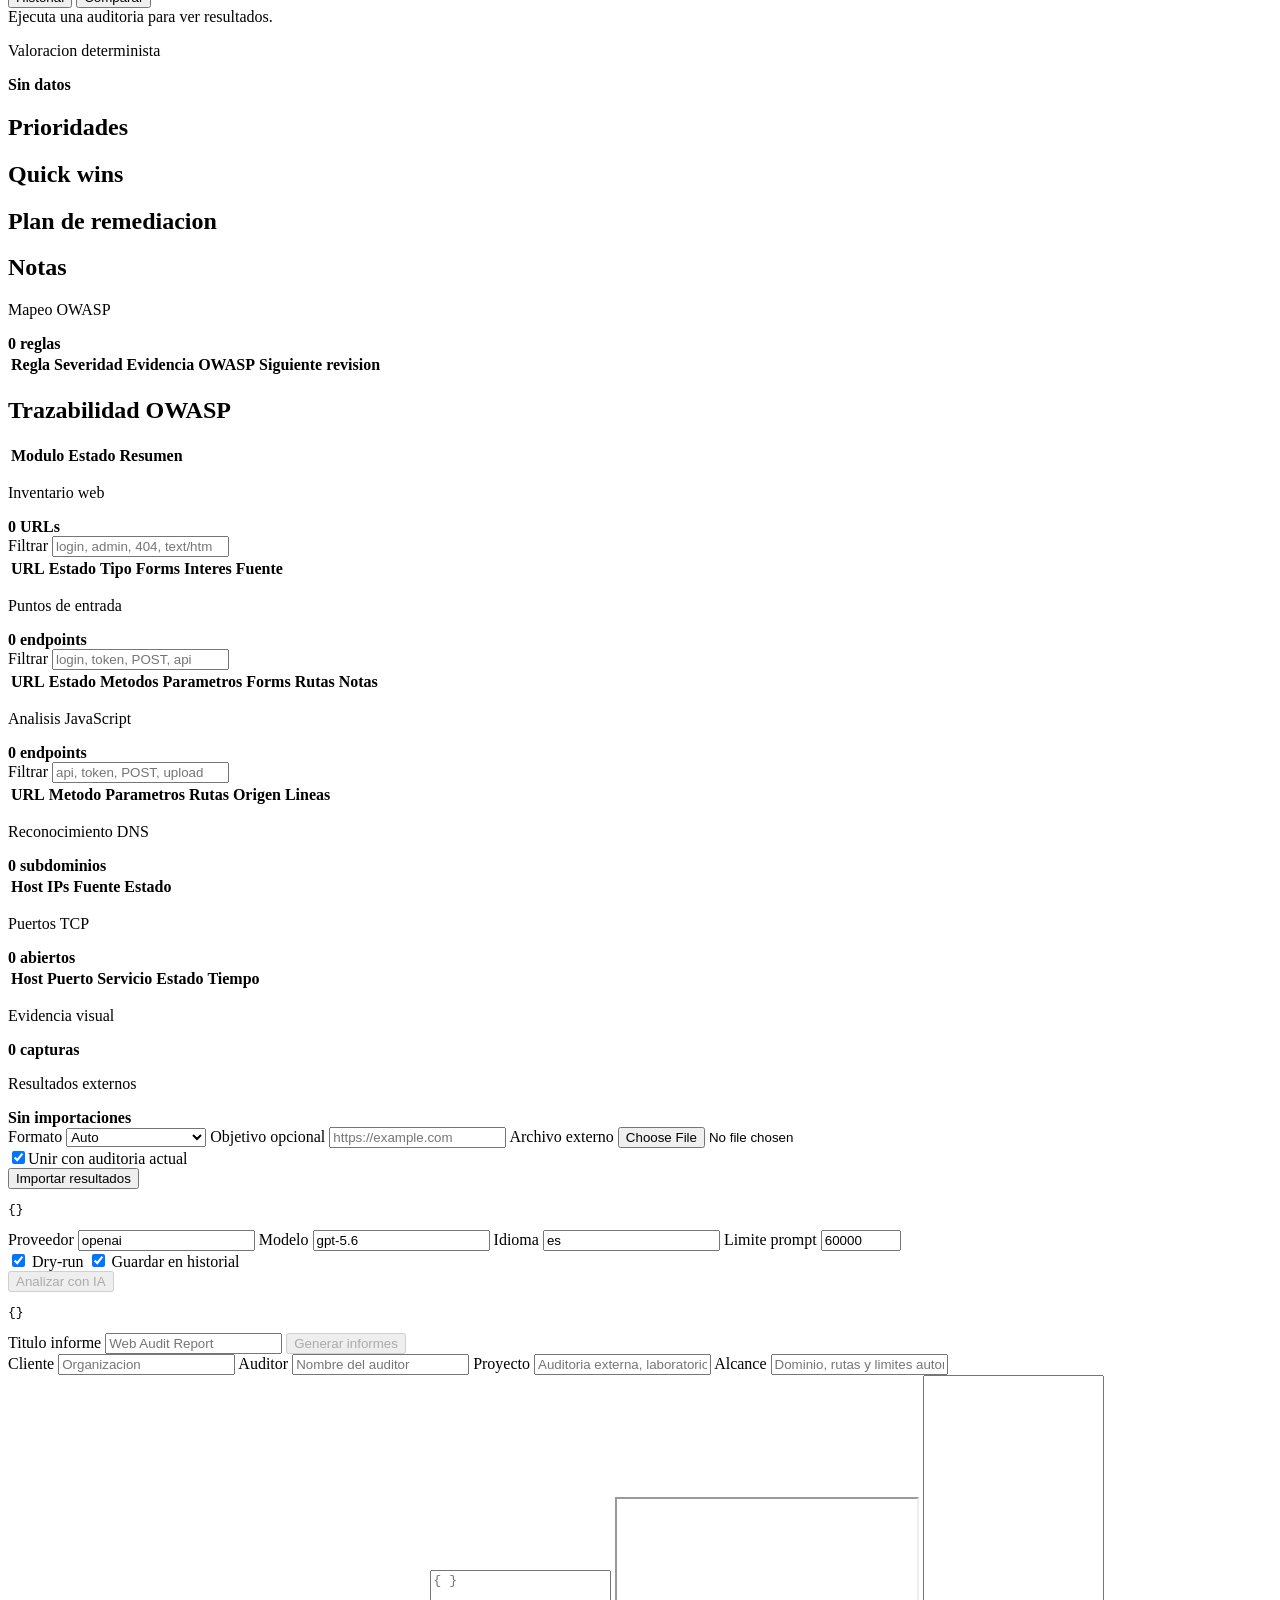
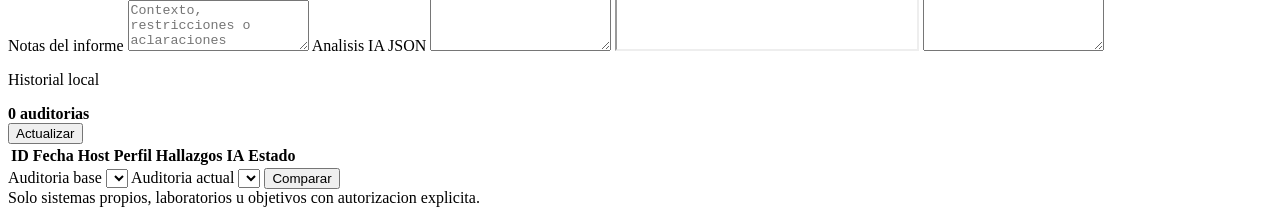
==== commit 3d0b2806: "Release v0.24.0 visual evidence" ====
--- a/src/ai_web_auditor/web/templates/index.html
+++ b/src/ai_web_auditor/web/templates/index.html
@@ -272,6 +272,7 @@
               <button class="tab" type="button" data-tab="javascript">JavaScript</button>
               <button class="tab" type="button" data-tab="subdomains">Subdominios</button>
               <button class="tab" type="button" data-tab="ports">Puertos</button>
+              <button class="tab" type="button" data-tab="visual">Visual</button>
               <button class="tab" type="button" data-tab="import">Importar</button>
               <button class="tab" type="button" data-tab="json">JSON</button>
             </section>
@@ -505,6 +506,17 @@
           </div>
         </section>
 
+        <section id="visual-view" class="panel view">
+          <div class="section-toolbar">
+            <div>
+              <p class="eyebrow">Evidencia visual</p>
+              <strong id="visual-count">0 capturas</strong>
+            </div>
+          </div>
+          <div id="visual-summary" class="summary-grid compact-summary"></div>
+          <div id="visual-gallery" class="visual-gallery"></div>
+        </section>
+
         <section id="import-view" class="panel view">
           <div class="section-toolbar">
             <div>
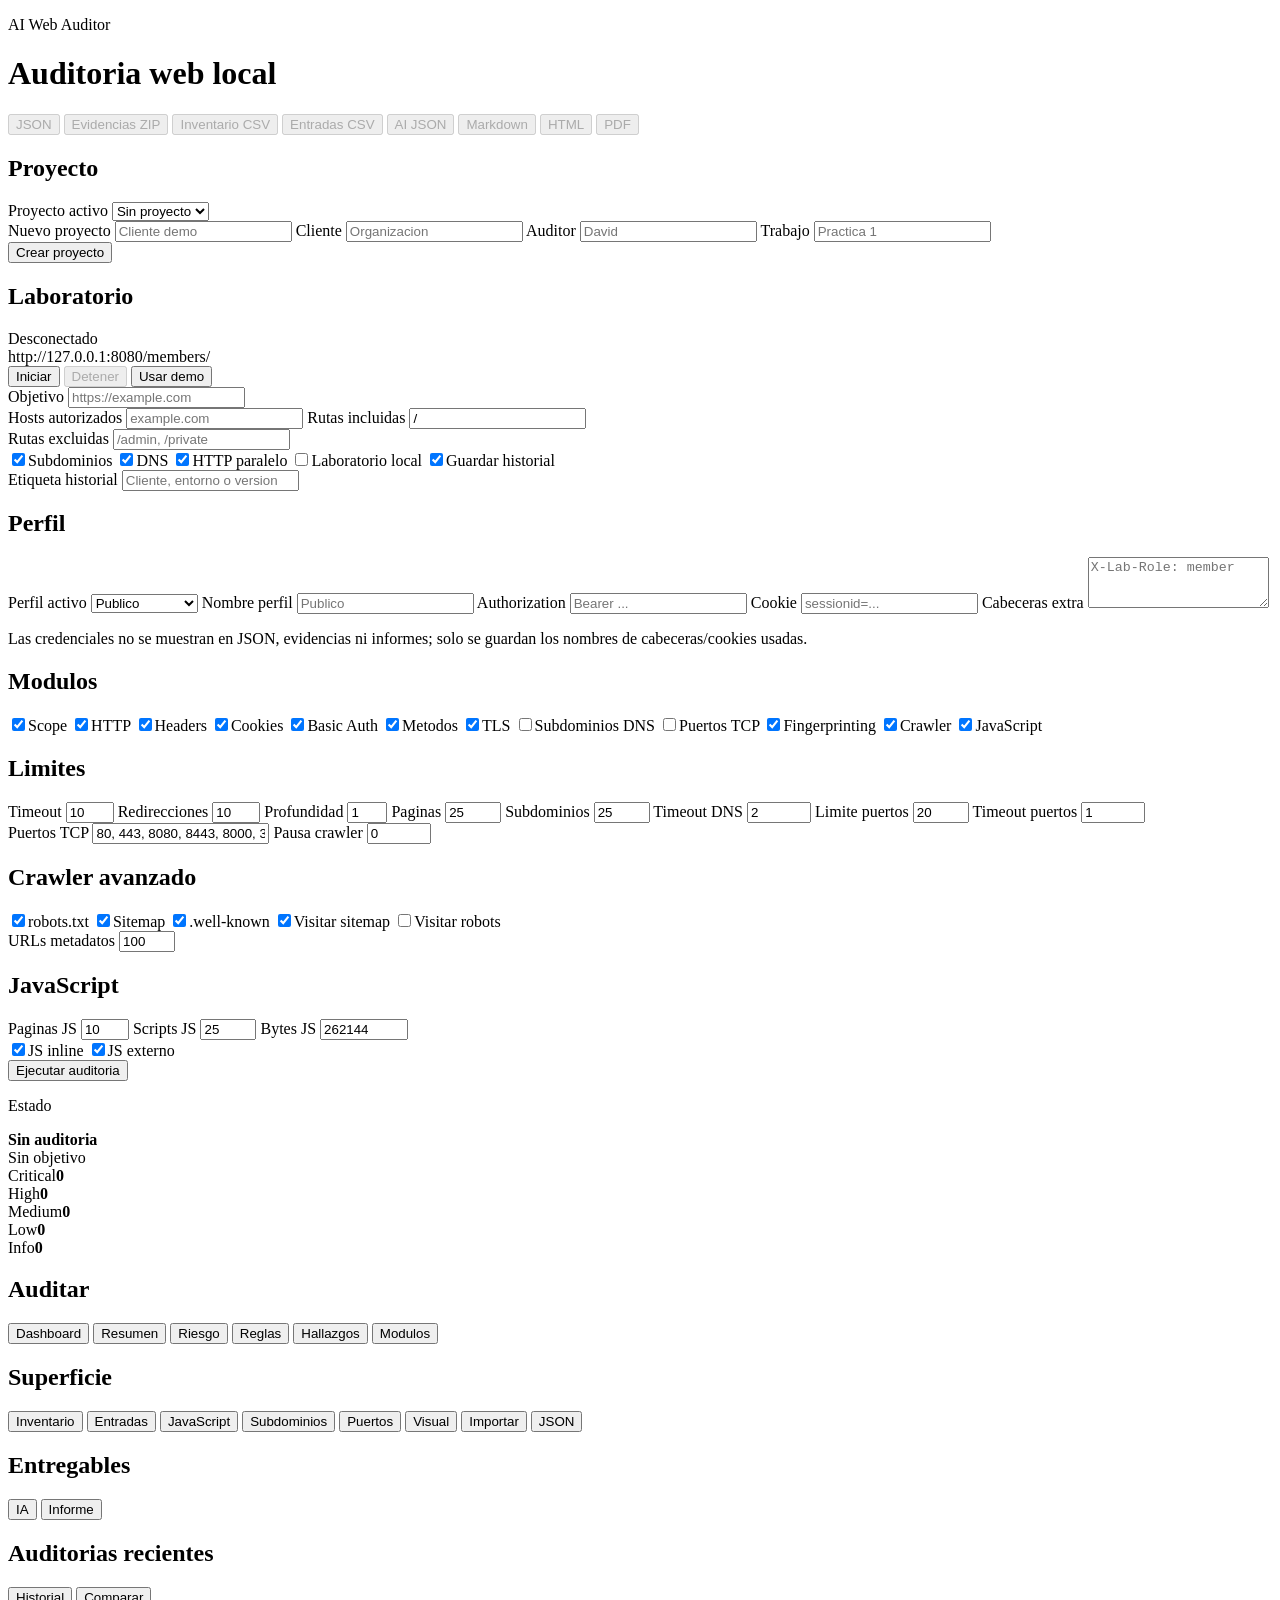
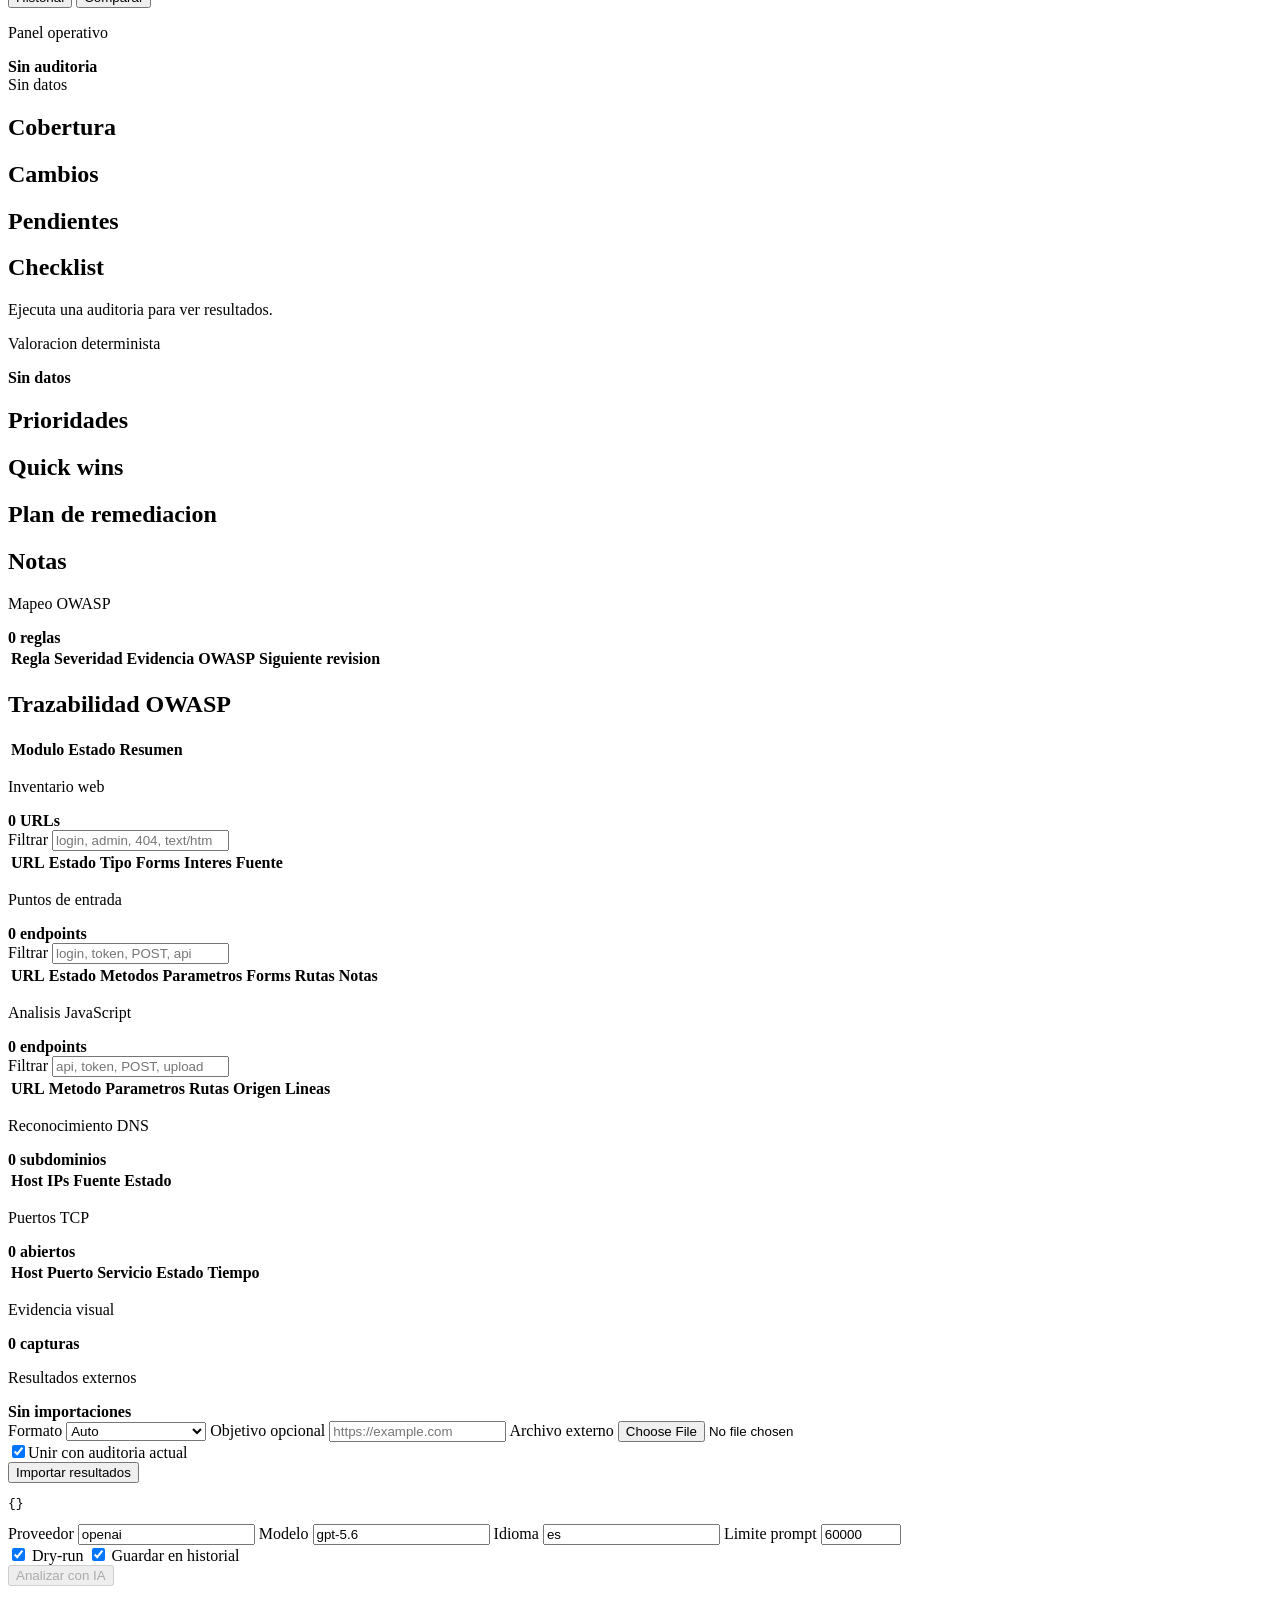
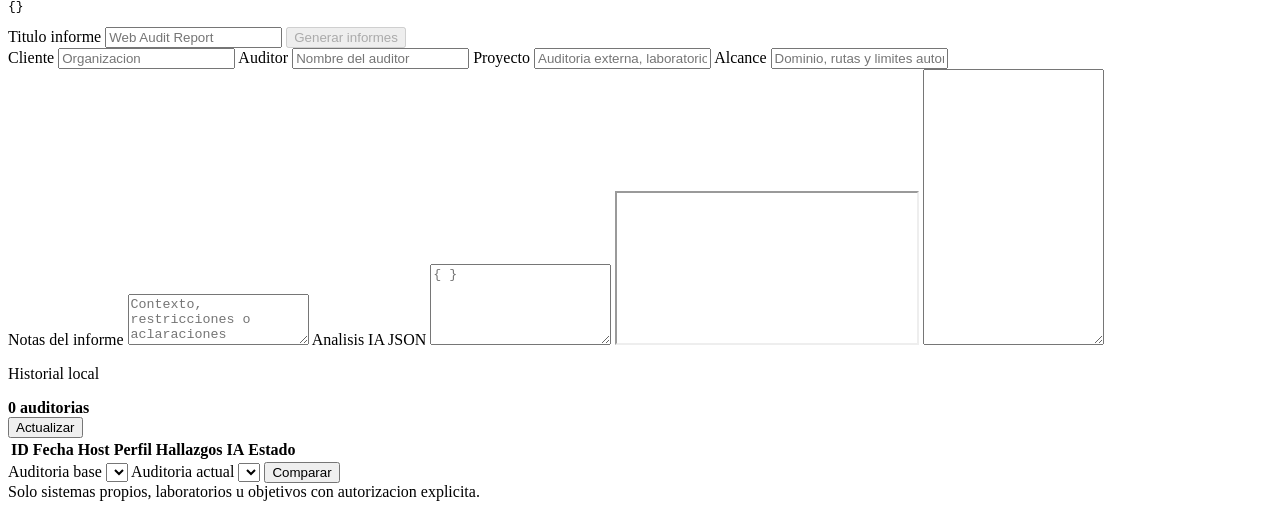
==== commit 8752e7d6: "Release v0.25.0 audit dashboard" ====
--- a/src/ai_web_auditor/web/templates/index.html
+++ b/src/ai_web_auditor/web/templates/index.html
@@ -184,7 +184,7 @@
               </label>
               <label class="field" data-help="Tiempo maximo de espera para cada conexion TCP basica del modulo Puertos.">
                 <span>Timeout puertos</span>
-                <input id="port-timeout" type="number" min="0.2" max="10" step="0.2" value="1">
+                <input id="port-timeout" type="number" min="0.2" max="10" step="0.1" value="1">
               </label>
             </div>
             <label class="field" data-help="Lista de puertos TCP separados por comas. Solo se comprueba conectividad, sin banners ni payloads.">
@@ -259,6 +259,7 @@
           <nav class="tabs view-nav" aria-label="Vistas">
             <section class="nav-group">
               <h2>Auditar</h2>
+              <button class="tab" type="button" data-tab="dashboard">Dashboard</button>
               <button class="tab active" type="button" data-tab="summary">Resumen</button>
               <button class="tab" type="button" data-tab="assessment">Riesgo</button>
               <button class="tab" type="button" data-tab="rules">Reglas</button>
@@ -290,6 +291,35 @@
 
           <div class="view-stage">
             <section id="message" class="message" hidden></section>
+
+        <section id="dashboard-view" class="panel view">
+          <div class="section-toolbar">
+            <div>
+              <p class="eyebrow">Panel operativo</p>
+              <strong id="dashboard-readiness">Sin auditoria</strong>
+            </div>
+            <div id="dashboard-risk" class="pill">Sin datos</div>
+          </div>
+          <div id="dashboard-summary" class="summary-grid compact-summary"></div>
+          <div class="dashboard-grid">
+            <section class="dashboard-block">
+              <h2>Cobertura</h2>
+              <div id="dashboard-coverage" class="dashboard-list"></div>
+            </section>
+            <section class="dashboard-block">
+              <h2>Cambios</h2>
+              <div id="dashboard-changes" class="dashboard-list"></div>
+            </section>
+            <section class="dashboard-block">
+              <h2>Pendientes</h2>
+              <div id="dashboard-pending" class="dashboard-list"></div>
+            </section>
+            <section class="dashboard-block">
+              <h2>Checklist</h2>
+              <div id="dashboard-checklist" class="dashboard-list"></div>
+            </section>
+          </div>
+        </section>
 
         <section id="summary-view" class="panel view active">
           <div id="summary-empty" class="empty">Ejecuta una auditoria para ver resultados.</div>
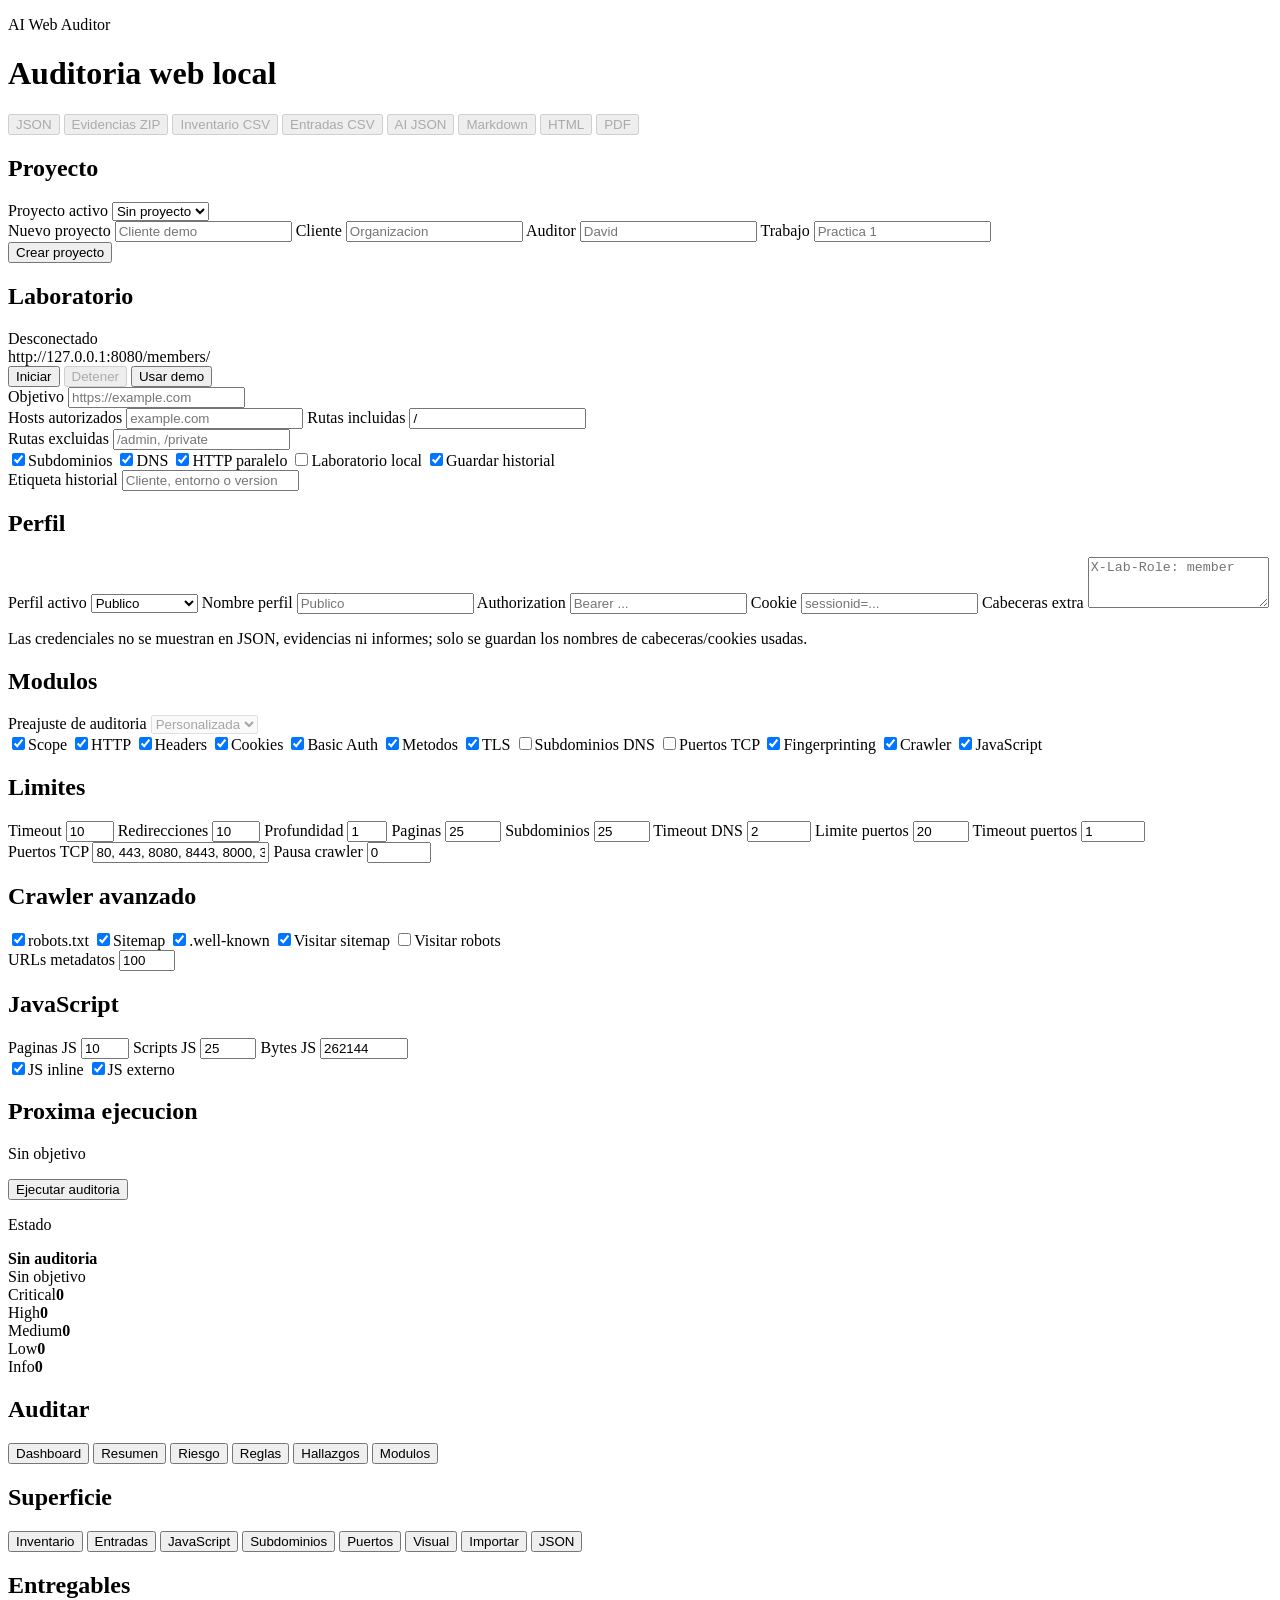
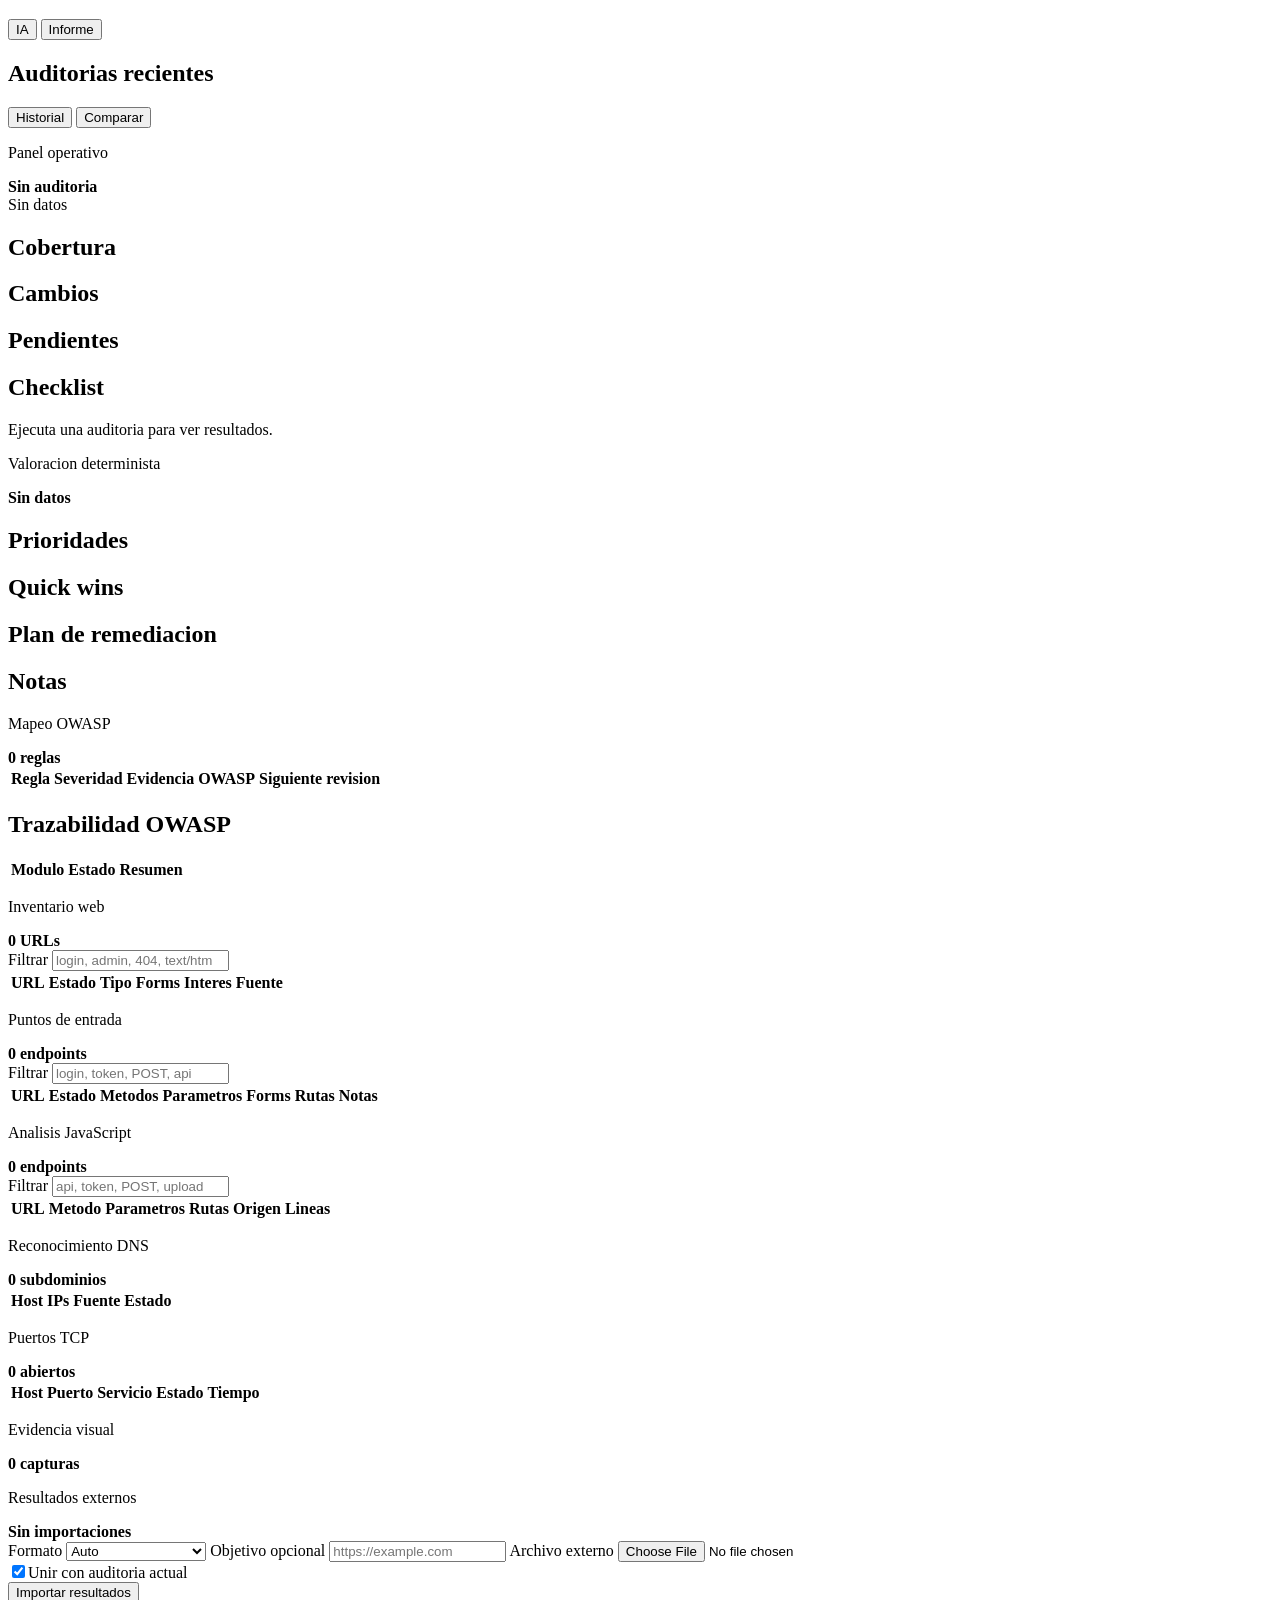
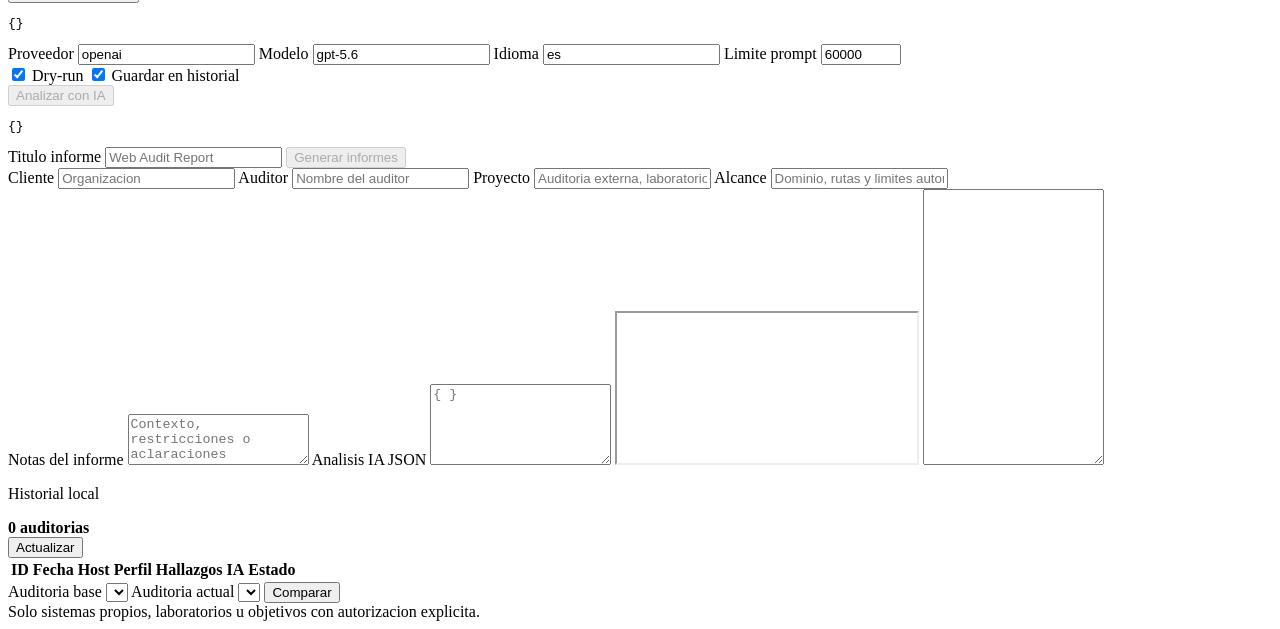
==== commit 149e954e: "Release v0.26.0: presets and stabilization" ====
--- a/src/ai_web_auditor/web/templates/index.html
+++ b/src/ai_web_auditor/web/templates/index.html
@@ -135,6 +135,12 @@
 
           <section class="module-section">
             <h2>Modulos</h2>
+            <label class="field" data-help="Aplica una combinacion de modulos y limites. Conserva objetivo, alcance, perfil y lista de puertos. DNS de subdominios y puertos quedan desactivados; puedes activarlos despues.">
+              <span>Preajuste de auditoria</span>
+              <select id="audit-preset" disabled>
+                <option value="">Personalizada</option>
+              </select>
+            </label>
             <div class="module-grid">
               <label data-help="Valida que la URL sea http/https, no incluya credenciales y este dentro de los hosts y rutas autorizadas."><input data-module="scope" type="checkbox" checked><span>Scope</span></label>
               <label data-help="Comprueba disponibilidad, estado HTTP, redirecciones y si HTTP fuerza correctamente HTTPS cuando aplica."><input data-module="http" type="checkbox" checked><span>HTTP</span></label>
@@ -234,6 +240,11 @@
             </div>
           </section>
 
+          <section class="module-section configuration-preview" aria-labelledby="configuration-heading">
+            <h2 id="configuration-heading">Proxima ejecucion</h2>
+            <p id="configuration-status" role="status">Sin objetivo</p>
+            <dl id="configuration-summary"></dl>
+          </section>
           <button id="run-scan" class="primary" type="submit">Ejecutar auditoria</button>
         </form>
       </aside>
